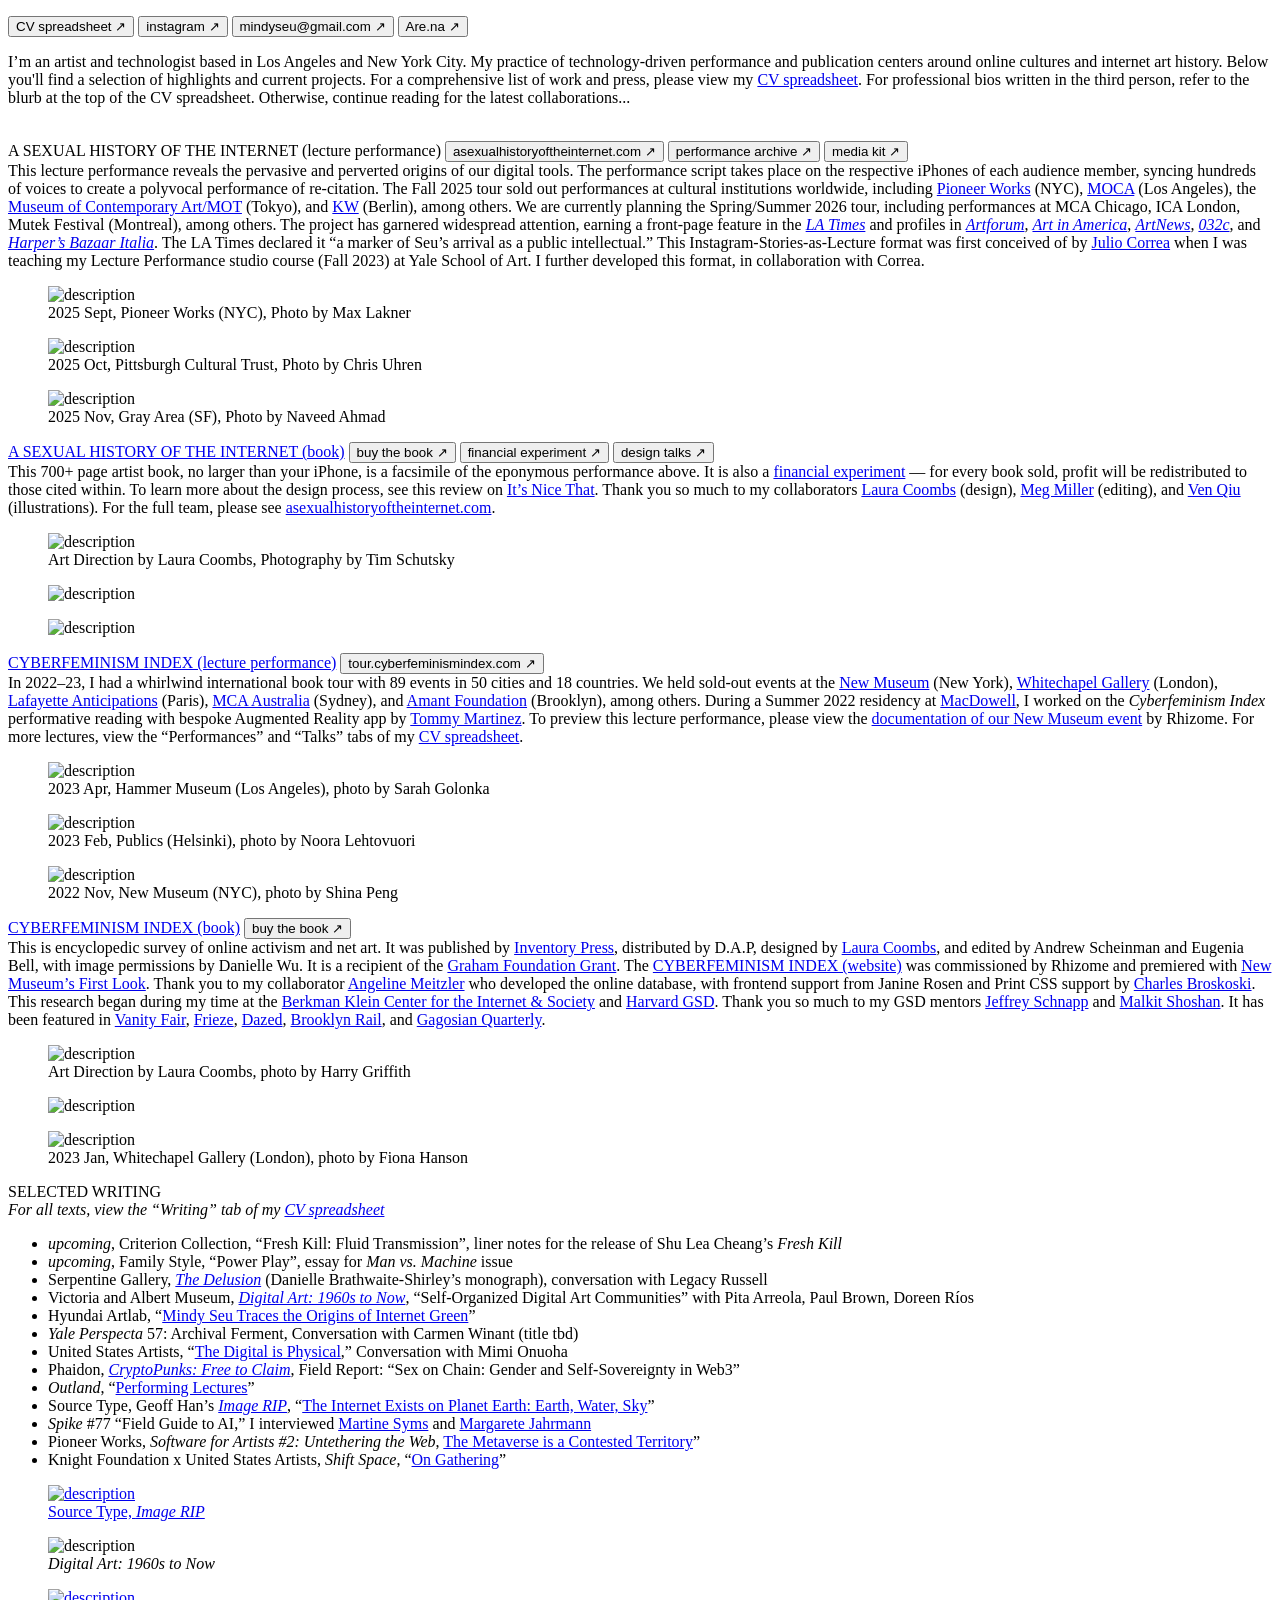
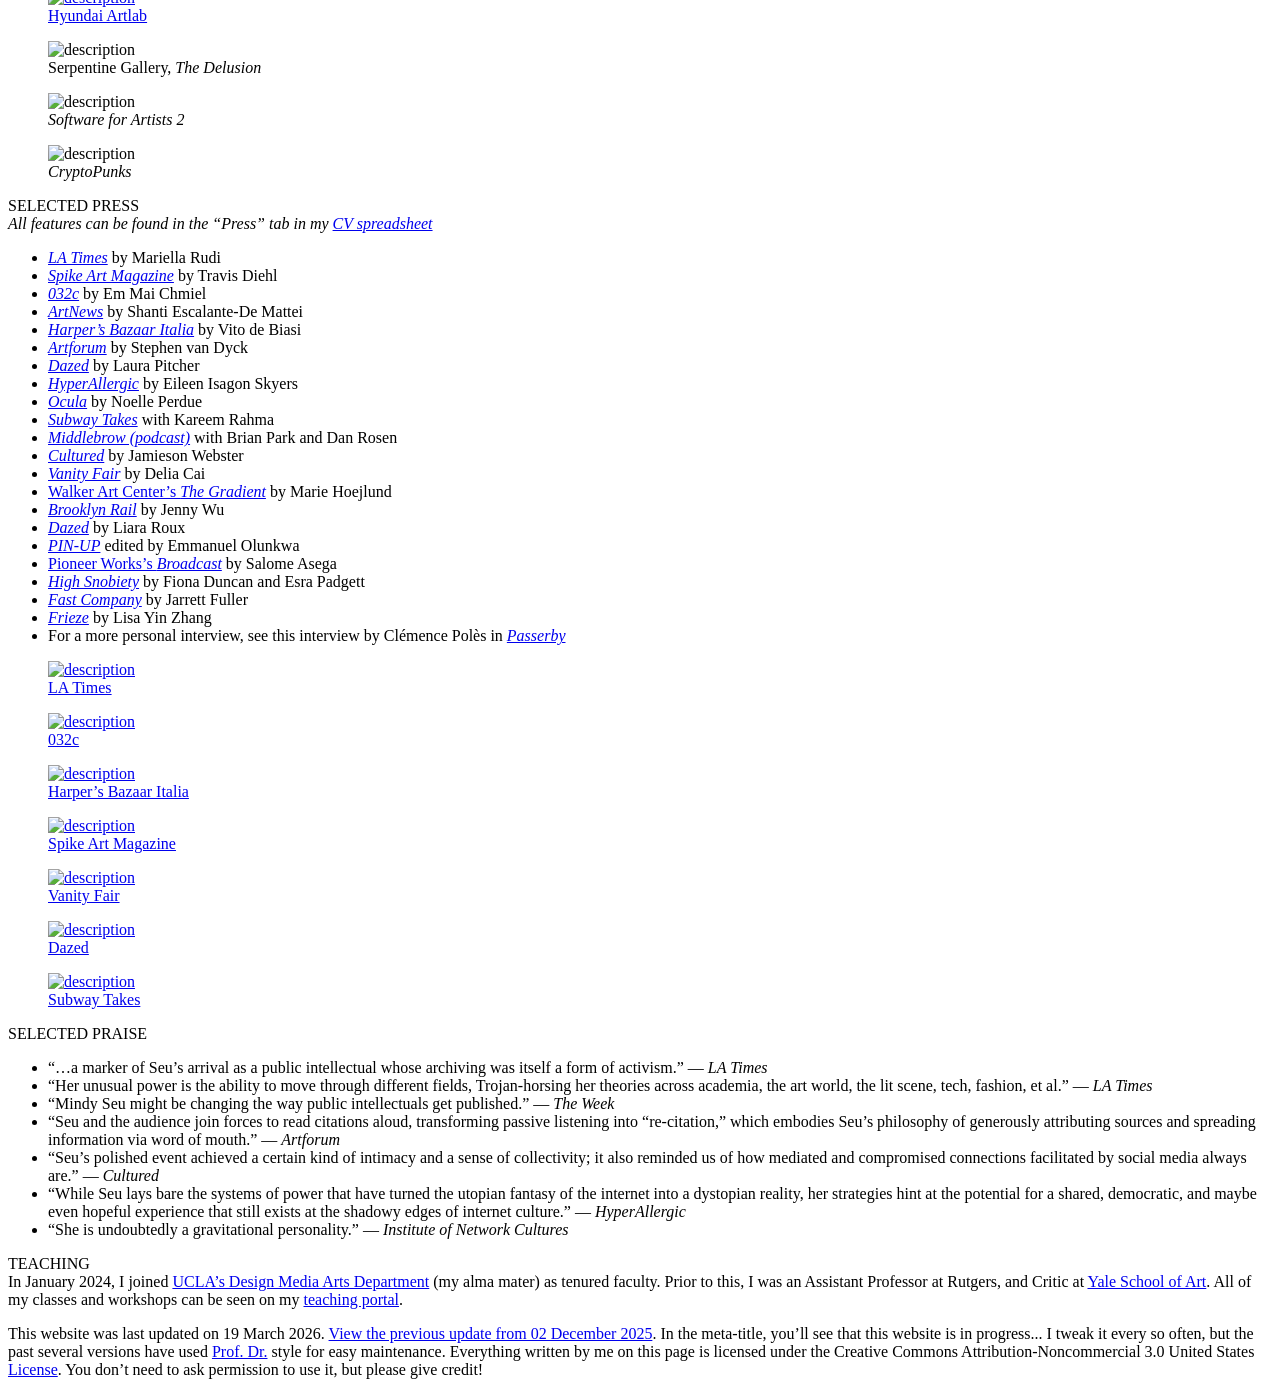
==== index.html @ bafd1d47 "properly named html" ====
<!DOCTYPE html>
<html >
<head>
	<meta charset="UTF-8"> 
	<link rel="stylesheet" href="assets/css/main.css">
	<link rel="icon" type="image/png" href="assets/img/favicon.png">
	<meta name="ROBOTS" content="INDEX,FOLLOW">
	<meta name="description" content="Mindy Seu is a designer, educator, and researcher based in New York City and Los Angeles.">
	<meta name="keywords" content="Graphic Design, Berkman Klein Center, BKC, Harvard GSD, UCLA, DMA, Design Media Arts, cyberfeminism, 2x4, sweethearts, Avant Garde, mind_,  Internet Archive">
	<meta property="og:url" content="http://mindyseu.com">
	<meta property="og:title" content="Mindy Seu">
	<meta property="og:description" content="Mindy Seu is a designer, educator, and researcher based in New York City and Los Angeles.">
	<meta name="viewport" content="width=device-width, initial-scale=1">
	<script src="assets/js/jquery-3.4.1.min.js"></script>
	<script src="assets/js/main.js"></script>

	<link rel="apple-touch-icon" sizes="180x180" href="/assets/img/favicon/apple-touch-icon.png">
	<link rel="icon" type="image/png" sizes="32x32" href="/assets/img/favicon/favicon-32x32.png">
	<link rel="icon" type="image/png" sizes="16x16" href="/assets/img/favicon/favicon-16x16.png">
	<link rel="manifest" href="/assets/img/favicon/site.webmanifest">
	<link rel="mask-icon" href="/assets/img/favicon/safari-pinned-tab.svg" color="#5bbad5">
	<meta name="msapplication-TileColor" content="#da532c">
	<meta name="theme-color" content="#ffffff">

	<style type="text/css">
    @import url("https://fast.fonts.net/lt/1.css?apiType=css&c=cf89cc27-e8e4-49eb-b993-24ab57236ed5&fontids=5310067");
    @font-face{
        font-family:"Arial W05 Narrow5310067";
        src:url("assets/Fonts/5310067/a59c86da-34b7-4530-94e1-4ecbc5a29fb1.woff2") format("woff2"),url("assets/Fonts/5310067/f27a5cd7-0400-46f7-9a18-c1ebddd268e4.woff") format("woff");
    }
</style>
	
</head>

<body>

	<!-- INTRO  --------------------------------------------------------------->
	<p>
		<button onclick="window.open('https://docs.google.com/spreadsheets/d/1AzFlNWeY9CgeSBaMwSTUzXaR2hJ9BKH--13CoBZaXlk/edit?usp=sharing', '_blank')">CV spreadsheet ↗</button>
		<button onclick="window.open('https://www.instagram.com/mindyseu/', '_blank')">instagram ↗</button>
		<button onclick="window.open('mailto:mindyseu@gmail.com', '_blank')">mindyseu@gmail.com ↗</button>
		<button onclick="window.open('https://www.are.na/mindy-seu', '_blank')">Are.na ↗</button>
	</p>
	<p>
		I’m an artist and technologist based in Los Angeles and New York City. My practice of technology-driven performance and publication centers around online cultures and internet art history. Below you'll find a selection of highlights and current projects. For a comprehensive list of work and press, please view my <a class="highlight" href="https://docs.google.com/spreadsheets/d/1AzFlNWeY9CgeSBaMwSTUzXaR2hJ9BKH--13CoBZaXlk/edit?usp=sharing" target="blank">CV spreadsheet</a>. For professional bios written in the third person, refer to the blurb at the top of the CV spreadsheet. Otherwise, continue reading for the latest collaborations...
		<br>
		<br>
	</p>
		

	<!-- ASHOTI Performance  --------------------------------------------------------------->		
	<p>
		<a class="extra">A SEXUAL HISTORY OF THE INTERNET (lecture performance)</a> 
		<button onclick="window.open('https://asexualhistoryoftheinternet.com/', '_blank')">asexualhistoryoftheinternet.com ↗</button>
		<button onclick="window.open('https://asexualhistoryoftheinternet.com/archive.html', '_blank')">performance archive ↗</button>
		<button onclick="window.open('https://drive.google.com/drive/folders/1xeAR44YPbLoWL-K_KaoPmEBwXhL5QZ4q?usp=drive_link', '_blank')">media kit ↗</button>
		
		<br>
		This lecture performance reveals the pervasive and perverted origins of our digital tools. The performance script takes place on the respective iPhones of each audience member, syncing hundreds of voices to create a polyvocal performance of re-citation.

		The Fall 2025 tour sold out performances at cultural institutions worldwide, including <a href="https://pioneerworks.org/programs/mindy-seu-a-sexual-history-of-the-internet" target="_blank">Pioneer Works</a> (NYC), <a href="https://www.moca.org/program/mindy-seu-a-sexual-history-of-the-internet" target="_blank">MOCA</a> (Los Angeles), the <a href="https://tokyoartbookfair.com/events/10333/" target="_blank">Museum of Contemporary Art/MOT</a> (Tokyo), and <a href="https://www.kw-berlin.de/en/mindy-seu/" target="_blank">KW</a> (Berlin), among others. We are currently planning the Spring/Summer 2026 tour, including performances at MCA Chicago, ICA London, Mutek Festival (Montreal), among others. 
		
		The project has garnered widespread attention, earning a front-page feature in the 
		<a class="" href="https://www.latimes.com/entertainment-arts/books/story/2025-11-20/mindy-seu-sexual-history-of-the-internet" target="blank"><em>LA Times</em></a> and profiles in 
		<a class="" href="https://www.artforum.com/columns/mindy-seu-moca-los-angeles-2025-on-site-stephen-van-dyck-1234738443/" target="blank"><em>Artforum</em></a>, 
		<a class="" href="https://www.artnews.com/list/art-in-america/columns/digital-folk-art-2025-aidan-walker-john-por-1234764932/dean-kissick-the-vulgar-image/" target="blank"><em>Art in America</em></a>, 
		<a class="" href="https://www.artnews.com/art-news/artists/mindy-seu-lecture-a-sexual-history-of-the-internet-1234760936/" target="blank"><em>ArtNews</em></a>, 
		<a class="" href="hthttps://magazine.032c.com/magazine/techno-development-and-desire-mindy-seu-sexual-history-of-the-internet" target="blank"><em>032c</em></a>, and 
		<a class="" href="https://drive.google.com/drive/folders/1F7GTDfSwZOBGQjNZv2ZiTBySkkaxR1Rq?usp=sharing" target="blank"><em>Harper’s Bazaar Italia</em></a>. 
		The LA Times declared it “a marker of Seu’s arrival as a public intellectual.”
		
		This Instagram-Stories-as-Lecture format was first conceived of by <a href="https://www.instagram.com/juliocorreaestrada/" target="_blank">Julio Correa</a> when I was teaching my Lecture Performance studio course (Fall 2023) at Yale School of Art. I further developed this format, in collaboration with Correa. 
	</p>
	<div class="image-row">
		<figure class="image-module">
			<img src="assets/img/20250920_PioneerWorks_MaxLakner-1.jpg" alt="description">
			<figcaption>2025 Sept, Pioneer Works (NYC), Photo by Max Lakner</figcaption>
		</figure>
		<figure class="image-module">
			<img src="assets/img/20251009_WoodStreetGalleries_ChrisUhren-3.jpg" alt="description">
			<figcaption>2025 Oct, Pittsburgh Cultural Trust, Photo by Chris Uhren</figcaption>
		</figure>
		<!-- <figure class="image-module">
			<img src="assets/img/20251106_Kunstverein_MaximilianGlas-2.jpg" alt="description">
			<figcaption>2025 Nov, Kunstverein (Hamburg), Photo by Maximilian Glas</figcaption>
		</figure> -->
		<figure class="image-module">
			<img src="assets/img/20251121_GrayArea_photobyNaveedAhmad-2.jpg" alt="description">
			<figcaption>2025 Nov, Gray Area (SF), Photo by Naveed Ahmad</figcaption>
		</figure>
 	</div>

	<!-- ASHOTI Book  --------------------------------------------------------------->	
	<p>
		<a class="extra" href="https://darkforest.metalabel.com/asexualhistoryoftheinternet" target="_blank">A SEXUAL HISTORY OF THE INTERNET (book)</a> 
		<button onclick="window.open('https://darkforest.metalabel.com/asexualhistoryoftheinternet?variantId=1', '_blank')">buy the book ↗</button>
		<button onclick="window.open('https://www.metalabel.com/editorial/experiment', '_blank')">financial experiment ↗</button>
		<button onclick="window.open('https://asexualhistoryoftheinternet.com/design.html', '_blank')">design talks ↗</button>
		
		<br>
		This 700+ page artist book, no larger than your iPhone, is a facsimile of the eponymous performance above. It is also a <a href="https://www.metalabel.com/editorial/experiment" target="_blank">financial experiment</a> — for every book sold, profit will be redistributed to those cited within. To learn more about the design process, see this review on <a href="https://www.itsnicethat.com/articles/mindy-seu-laura-coombs-a-sexual-history-of-the-internet-publication-graphic-design-210126" target="_blank">It’s Nice That</a>. 

		Thank you so much to my collaborators 
		<a href="https://www.lauracoombs.com/" target="_blank">Laura Coombs</a> (design), 
		<a href="https://megmiller.world//" target="_blank">Meg Miller</a> (editing), and
		<a href="https://venqiu.net/" target="_blank">Ven Qiu</a> (illustrations). 
		For the full team, please see <a href="https://asexualhistoryoftheinternet.com/" target="_blank">asexualhistoryoftheinternet.com</a>. 
	</p>
	<div class="image-row">
		<figure class="image-module">
			<img src="assets/img/ASHOTI-book-LauraCoombs-TimSchutsky-1.jpg" alt="description">
			<figcaption>Art Direction by Laura Coombs, Photography by Tim Schutsky</figcaption>
		</figure>
		<figure class="image-module">
			<img src="assets/img/ASHOTI-book-LauraCoombs-TimSchutsky-2.jpg" alt="description">
			<figcaption></figcaption>
		</figure>
		<figure class="image-module">
			<img src="assets/img/ASHOTI-book-LauraCoombs-TimSchutsky-3.jpg" alt="description">
			<figcaption></figcaption>
		</figure>
 	</div>

	<!-- CFI Performance  --------------------------------------------------------------->	
	<p>
		<a class="extra" href="https://tour.cyberfeminismindex.com/" target="blank">CYBERFEMINISM INDEX (lecture performance)</a>
		<button onclick="window.open('https://tour.cyberfeminismindex.com/', '_blank')">tour.cyberfeminismindex.com ↗</button>

		<br>In 2022–23, I had a whirlwind international book tour with 89 events in 50 cities and 18 countries. We held sold-out events at the <a href="https://www.newmuseum.org/calendar/view/1829/book-launch-cyberfeminism-index" target="_blank">New Museum</a> (New York), <a href="https://www.whitechapelgallery.org/events/cyberfeminism-index/" target="_blank">Whitechapel Gallery</a> (London), <a href="https://www.lafayetteanticipations.com/en/manifestation/mindy-seu-cyberfeminism-index" target="_blank">Lafayette Anticipations</a> (Paris), <a href="https://4a.com.au/events/the-digital-dissent-of-cyberfeminism" target="_blank">MCA Australia</a> (Sydney), and <a href="https://www.amant.org/programs/103-cyberfeminism-index-blow-baby-blow" target="_blank">Amant Foundation</a> (Brooklyn), among others. During a Summer 2022 residency at <a href="https://www.macdowell.org/news/arrival-of-64-artists-at-macdowell-marks-last-of-covid-related-reschedules" target="blank">MacDowell</a>, I worked on the <em>Cyberfeminism Index</em> performative reading with bespoke Augmented Reality app by <a href="https://www.thomasjohnmartinez.com/" target="_blank">Tommy Martinez</a>. To preview this lecture performance, please view the <a href="https://rhizome.org/editorial/2022/nov/30/the-power-of-spreadsheets-watch-the-cyberfeminism-index-book-launch/">documentation of our New Museum event</a> by Rhizome. For more lectures, view the “Performances” and “Talks” tabs of my <a href="https://docs.google.com/spreadsheets/d/1AzFlNWeY9CgeSBaMwSTUzXaR2hJ9BKH--13CoBZaXlk/edit?usp=sharing" target="blank">CV spreadsheet</a>. 
	</p>
	<div class="image-row">
		<figure class="image-module">
			<img src="assets/img/230406_Hammer_bySarahGolonka-2.jpg" alt="description">
			<figcaption>2023 Apr, Hammer Museum (Los Angeles), photo by Sarah Golonka</figcaption>
		</figure>
		<figure class="image-module">
			<img src="assets/img/230215_Publics_byNooraLehtovuori-2.jpg" alt="description">
			<figcaption>2023 Feb, Publics (Helsinki), photo by Noora Lehtovuori</figcaption>
		</figure>
		<figure class="image-module">
			<img src="assets/img/221114-NewMu-photobyShinaPeng-1.jpg" alt="description">
			<figcaption>2022 Nov, New Museum (NYC), photo by Shina Peng</figcaption>
		</figure>
		<!-- <figure class="image-module">
			<img src="assets/img/230824-NeverPermanent-photobySemiPermanent-2.jpg" alt="description">
			<figcaption>2023 Aug, Never Permament (Sydney)</figcaption>
		</figure> -->
 	</div>

	<!-- CFI Book  --------------------------------------------------------------->	
	<p>
		<a class="extra" href="http://www.inventorypress.com/product/cyberfeminism-index" target="blank">CYBERFEMINISM INDEX (book)</a> 
		<button onclick="window.open('https://www.inventorypress.com/product/cyberfeminism-index', '_blank')">buy the book ↗</button>
		
		<br>
		This is encyclopedic survey of online activism and net art. It was published by <a class="" href="http://www.inventorypress.com/product/cyberfeminism-index" target="blank">Inventory Press</a>, distributed by D.A.P, designed by <a class="person" href="http://www.lauracoombs.com/" target="blank">Laura Coombs</a>, and edited by Andrew Scheinman and Eugenia Bell, with image permissions by Danielle Wu. It is a recipient of the <a href="http://www.grahamfoundation.org/grantees/6259-cyberfeminism-catalog" target="_blank">Graham Foundation Grant</a>.
		
		The <a class="" href="https://cyberfeminismindex.com" target="blank">CYBERFEMINISM INDEX (website)</a> was commissioned by Rhizome and premiered with <a class="highlight" href="https://www.newmuseum.org/exhibitions/view/first-look-cyberfeminism-index" target="blank">New Museum’s First Look</a>. 
		
		Thank you to my collaborator <a class="person" href="https://angeline-meitzler.com/" target="blank">Angeline Meitzler</a> who developed the online database, with frontend support from Janine Rosen and Print CSS support by <a href="https://www.charlesbroskoski.com/" target="_blank">Charles Broskoski</a>.
		
		This research began during my time at the <a href="https://cyber.harvard.edu/people/mindy-seu" target="blank">Berkman Klein Center for the Internet & Society</a> and <a href="https://www.gsd.harvard.edu/project/cyberfeminism-catalog-1990-2020/" target="blank">Harvard GSD</a>. Thank you so much to my GSD mentors <a href="https://www.gsd.harvard.edu/person/jeffrey-schnapp/" target="_blank">Jeffrey Schnapp</a> and <a href="https://www.gsd.harvard.edu/person/malkit-shoshan/" target="_blank">Malkit Shoshan</a>. 

		It has been featured in 
		<a href="https://www.vanityfair.com/style/mindy-seu-cyberfeminism-index" target="_blank">Vanity Fair</a>, 
		<a href="https://www.frieze.com/article/frieze-editors-picks-hello-dankness" target="_blank">Frieze</a>, 
		<a href="https://www.dazeddigital.com/life-culture/article/58024/1/the-cyberfeminism-index-mindy-seu-liara-roux" target="_blank">Dazed</a>, 
		<a href="https://brooklynrail.org/2023/04/art_books/Mindy-Seus-Cyberfeminism-Index?fbclid=PAAaZZ4kM7ErEWkvMm5wj6Lxo8M7787bNGFfzzcv_YG4GixI7eVc-NumaeEHQ" target="_blank">Brooklyn Rail</a>, and 
		<a href="https://gagosian.com/quarterly/issues/spring-2023/" target="_blank">Gagosian Quarterly</a>.
	</p>
	<div class="image-row">
		<figure class="image-module">
			<img src="assets/img/CFI-1-Coombs-Griffin.jpg" alt="description">
			<figcaption>Art Direction by Laura Coombs, photo by Harry Griffith</figcaption>
		</figure>
		<figure class="image-module">
			<img src="assets/img/CFI-2-Coombs-Griffin.jpg" alt="description">
			<figcaption></figcaption>
		</figure>
		<figure class="image-module">
			<img src="assets/img/230126_Whitechapel_photobyFionaHanson-4.jpg" alt="description">
			<figcaption>2023 Jan, Whitechapel Gallery (London), photo by Fiona Hanson</figcaption>
		</figure>
 	</div>

	<!-- WRITING  --------------------------------------------------------------->	
	<p>
		<a class="extra">SELECTED WRITING</a>
		<br><i>For all texts, view the “Writing” tab of my <a href="https://docs.google.com/spreadsheets/d/1AzFlNWeY9CgeSBaMwSTUzXaR2hJ9BKH--13CoBZaXlk/edit?usp=sharing" target="_blank">CV spreadsheet</a></i>
		<ul>
			<li><em>upcoming</em>, Criterion Collection, “Fresh Kill: Fluid Transmission”, liner notes for the release of Shu Lea Cheang’s <em>Fresh Kill</em></li>
			<li><em>upcoming</em>, Family Style, “Power Play”, essay for <em>Man vs. Machine</em> issue</li>
			<li>Serpentine Gallery, <i><a class="highlight" target="_blank" href="https://shop.serpentinegalleries.org/products/danielle-brathwaite-shirley-catalogue">The Delusion</a></i> (Danielle Brathwaite-Shirley’s monograph), conversation with Legacy Russell</li>
			<li>Victoria and Albert Museum, <i><a target="_blank" href="https://www.vam.ac.uk/shop/books/design-books/digital-art-1960s-to-now-169111.html">Digital Art: 1960s to Now</a></i>, “Self-Organized Digital Art Communities” with Pita Arreola, Paul Brown, Doreen Ríos</li>
			<li>Hyundai Artlab, “<a class="highlight" href="https://artlab.hyundai.com/editorial/mindy-seu-traces-the-origins-of-internet-green" target="_blank">Mindy Seu Traces the Origins of Internet Green</a>”</li>
			<li><i>Yale Perspecta</i> 57: Archival Ferment, Conversation with Carmen Winant (title tbd)</li>
			<li>United States Artists, “<a href="https://newsuns.net/mimi-onuoha-and-mindy-seu-the-digital-is-physical/" target="_blank">The Digital is Physical</a>,” Conversation with Mimi Onuoha</li>
			<li>Phaidon, <i><a class="" href="https://www.phaidon.com/en-eu/products/cryptopunks-free-to-claim" target="_blank">CryptoPunks: Free to Claim</a></i>, Field Report: “Sex on Chain: Gender and Self-Sovereignty in Web3”</li>
			<li><em>Outland</em>, “<a class="" href="https://outland.art/performing-lectures/" target="_blank">Performing Lectures</a>”</li>
			<li>Source Type, Geoff Han’s <a href="https://www.sourcetype.com/store/11189/image-rip-after-printing-work-planet-earth" target="_blank"><em>Image RIP</em></a>, “<a class="highlight" href="https://www.sourcetype.com/editorial/24436/" target="_blank">The Internet Exists on Planet Earth: Earth, Water, Sky</a>”</li>
			<li><i>Spike</i> #77 “Field Guide to AI,” I interviewed <a href="https://www.martinesy.ms/" target="_blank">Martine Syms</a> and <a href="https://www.margaretejahrmann.net/" target="_blank">Margarete Jahrmann</a></li>
			<li>Pioneer Works, <em>Software for Artists #2: Untethering the Web</em>, <a class="" href="https://pioneerworks.org/store/software-for-artists-book-untethering-the-web" target="_blank">The Metaverse is a Contested Territory</a>”</li>
			<li>Knight Foundation x United States Artists, <i>Shift Space</i>, “<a href="https://issue1.shiftspace.pub/on-gathering-mindy-seu" target="_blank">On Gathering</a>”</li>
		</ul>
	</p>
	<div class="image-row">
		<figure class="image-module">
			<a href="https://www.sourcetype.com/editorial/24436/the-internet-exists-on-planet-earth" target="_blank">
				<img src="assets/img/writing-SourceType.jpg" alt="description">
				<figcaption>Source Type, <i>Image RIP</i></figcaption>
			</a>
		</figure>
		<figure class="image-module">
			<img src="assets/img/writing-digital-art.png" alt="description">
			<figcaption><i>Digital Art: 1960s to Now</i></figcaption>
		</figure>
		<figure class="image-module">
			<a href="https://artlab.hyundai.com/editorial/mindy-seu-traces-the-origins-of-internet-green" target="_blank">
				<img src="assets/img/writing-hyundaiartlab.jpg" alt="description">
				<figcaption>Hyundai Artlab</figcaption>
			</a>
		</figure>
		<figure class="image-module">
			<img src="assets/img/writing-serpentine.jpg" alt="description">
			<figcaption>Serpentine Gallery, <i>The Delusion</i></figcaption>
		</figure>
		<figure class="image-module">
			<img src="assets/img/writing-S4AB2.jpg" alt="description">
			<figcaption><i>Software for Artists 2</i></figcaption>
		</figure>
		<figure class="image-module">
			<img src="assets/img/writing-CryptoPunks-Free-to-Claim.jpg" alt="description">
			<figcaption><i>CryptoPunks</i></figcaption>
		</figure>
 	</div>
	
	<!-- PRESS  --------------------------------------------------------------->		
	<p>
		<a class="extra">SELECTED PRESS</a> 
		<br><i>All features can be found in the “Press” tab in my <a href="https://docs.google.com/spreadsheets/d/1AzFlNWeY9CgeSBaMwSTUzXaR2hJ9BKH--13CoBZaXlk/edit?usp=sharing" target="blank">CV spreadsheet</a></i>
		<ul>
			<li><a class="highlight" href="https://www.latimes.com/entertainment-arts/books/story/2025-11-20/mindy-seu-sexual-history-of-the-internet" target="blank"><em>LA Times</em></a> by Mariella Rudi</li>
			<li><a class="" href="https://www.spikeartmagazine.com/articles/libra-season-iphone-modernism" target="blank"><em>Spike Art Magazine</em></a> by Travis Diehl </li>
			<li><a class="highlight" href="https://magazine.032c.com/magazine/techno-development-and-desire-mindy-seu-sexual-history-of-the-internet" target="blank"><em>032c</em></a> by Em Mai Chmiel</li>
			<li><a class="" href="https://www.artnews.com/art-news/artists/mindy-seu-lecture-a-sexual-history-of-the-internet-1234760936/" target="blank"><em>ArtNews</em></a> by Shanti Escalante-De Mattei</li>
			<li><a class="highlight" href="https://drive.google.com/drive/folders/1F7GTDfSwZOBGQjNZv2ZiTBySkkaxR1Rq?usp=sharing" target="blank"><em>Harper’s Bazaar Italia</em></a> by Vito de Biasi</li>
			<li><a class="" href="https://www.artforum.com/columns/mindy-seu-moca-los-angeles-2025-on-site-stephen-van-dyck-1234738443/" target="blank"><em>Artforum</em></a> by Stephen van Dyck</li>
			<li><a class="" href="https://www.dazeddigital.com/life-culture/article/69029/1/the-sexual-history-of-the-internet-mindy-seu" target="blank"><em>Dazed</em></a> by Laura Pitcher</li>
			<li><a class="" href="https://hyperallergic.com/the-internet-according-to-sex-workers-and-cyberfeminists/" target="blank"><em>HyperAllergic</em></a> by Eileen Isagon Skyers</li>
			<li><a class="" href="https://ocula.com/magazine/opinion/art-can-break-ai-stranglehold-on-sex/" target="blank"><em>Ocula</em></a> by Noelle Perdue</li>
			<li><a class="highlight" href="https://www.instagram.com/p/DP6gBPRDqdx/" target="blank"><em>Subway Takes</em></a> with Kareem Rahma</li>
			<li><a class="" href="https://podcasts.apple.com/us/podcast/talk-internet-to-me-w-mindy-seu/id1763100228?i=1000734013340" target="blank"><em>Middlebrow (podcast)</em></a> with Brian Park and Dan Rosen</li>
			<li><a class="" href="https://www.culturedmag.com/article/2025/10/15/culture-jamieson-webster-psychoanalysis-ai-sex/" target="blank"><em>Cultured</em></a> by Jamieson Webster </li>
			<li><a class="highlight" href="https://www.vanityfair.com/style/mindy-seu-cyberfeminism-index" target="blank"><em>Vanity Fair</em></a> by Delia Cai</li>
			<li><a href="https://walkerart.org/magazine/sharing-as-survival-mindy-seu-cyberfeminism-index/" target="blank">Walker Art Center’s <em>The Gradient</em></a> by Marie Hoejlund</li>
			<li><em><a href="https://brooklynrail.org/2023/04/art_books/Mindy-Seus-Cyberfeminism-Index?fbclid=PAAaZZ4kM7ErEWkvMm5wj6Lxo8M7787bNGFfzzcv_YG4GixI7eVc-NumaeEHQ" target="_blank">Brooklyn Rail</a></em> by Jenny Wu</li>
			<li><em><a href="https://www.dazeddigital.com/life-culture/article/58024/1/the-cyberfeminism-index-mindy-seu-liara-roux" target="_blank">Dazed</a></em> by Liara Roux</li>
			<li><em><a href="https://www.pinupmagazine.org/articles/mindy-seu" target="_blank">PIN-UP</a></em> edited by Emmanuel Olunkwa</li>
			<li><a href="https://pioneerworks.org/broadcast/mindy-seu-cyberfeminist-index" target="_blank">Pioneer Works’s <em>Broadcast</em></a> by Salome Asega</li>
			<li><em><a href="https://www.highsnobiety.com/p/everything-you-always-wanted-to-know-about-consent/" target="_blank">High Snobiety</a></em> by Fiona Duncan and Esra Padgett</li>
			<li><em><a href="https://www.fastcompany.com/90912036/6-essential-design-books-for-summer" target="_blank">Fast Company</a></em> by Jarrett Fuller</li>
			<li><em><a href="https://www.frieze.com/article/frieze-editors-picks-hello-dankness" target="_blank">Frieze</a></em> by Lisa Yin Zhang</li>
			<li>For a more personal interview, see this interview by Clémence Polès in <a href="https://passerbymagazine.com/profiles/mindy-seu" target="_blank"><em>Passerby</em></a></li>
		</ul>
	</p>
	<div class="image-row">
		<figure class="image-module">
			<a href="https://www.latimes.com/entertainment-arts/books/story/2025-11-20/mindy-seu-sexual-history-of-the-internet" target="_blank">
				<img src="assets/img/press-latimes.jpg" alt="description">
				<figcaption>LA Times</figcaption>
			</a>
		</figure>
		<figure class="image-module">
			<a href="https://magazine.032c.com/magazine/techno-development-and-desire-mindy-seu-sexual-history-of-the-internet" target="_blank">
				<img src="assets/img/press-032c.jpg" alt="description">
				<figcaption>032c</figcaption>
			</a>
		</figure>
		<figure class="image-module">
			<a href="https://drive.google.com/drive/folders/1F7GTDfSwZOBGQjNZv2ZiTBySkkaxR1Rq?usp=sharing" target="_blank">
				<img src="assets/img/press-harpersbazaaritalia.jpg" alt="description">
				<figcaption>Harper’s Bazaar Italia</figcaption>
			</a>	
		</figure>
		<figure class="image-module">
			<a href="https://www.spikeartmagazine.com/articles/libra-season-iphone-modernism" target="_blank">
				<img src="assets/img/press-spike.jpg" alt="description">
				<figcaption>Spike Art Magazine</figcaption>
			</a>
		</figure>
		<figure class="image-module">
			<a href="https://www.vanityfair.com/style/mindy-seu-cyberfeminism-index" target="_blank">
				<img src="assets/img/press-vanityfair.jpg" alt="description">
				<figcaption>Vanity Fair</figcaption>
			</a>
		</figure>
		<figure class="image-module">
			<a href="https://www.dazeddigital.com/life-culture/article/69029/1/the-sexual-history-of-the-internet-mindy-seu" target="_blank">
				<img src="assets/img/press-dazed.jpg" alt="description">
				<figcaption>Dazed</figcaption>
			</a>
		</figure>
		<figure class="image-module">
			<a href="https://www.instagram.com/p/DP6gBPRDqdx/" target="_blank">
				<img src="assets/img/press-subwaytakes.jpg" alt="description">
				<figcaption>Subway Takes</figcaption>
			</a>
		</figure>
 	</div>

	<!-- PRAISE  --------------------------------------------------------------->		
	<p>
		<a class="extra">SELECTED PRAISE</a> 
		<ul> 
			<li>“…a marker of Seu’s arrival as a public intellectual whose archiving was itself a form of activism.” — <i>LA Times</i></li>
			<li>“Her unusual power is the ability to move through different fields, Trojan-horsing her theories across academia, the art world, the lit scene, tech, fashion, et al.” — <i>LA Times</i></li>
			<li>“Mindy Seu might be changing the way public intellectuals get published.” — <i>The Week</i></li>
			<li>“Seu and the audience join forces to read citations aloud, transforming passive listening into “re-citation,” which embodies Seu’s philosophy of generously attributing sources and spreading information via word of mouth.” — <i>Artforum</i></li>
			<li>“Seu’s polished event achieved a certain kind of intimacy and a sense of collectivity; it also reminded us of how mediated and compromised connections facilitated by social media always are.” — <i>Cultured</i></li>
			<li>“While Seu lays bare the systems of power that have turned the utopian fantasy of the internet into a dystopian reality, her strategies hint at the potential for a shared, democratic, and maybe even hopeful experience that still exists at the shadowy edges of internet culture.” — <i>HyperAllergic</i></li>
			<li>“She is undoubtedly a gravitational personality.” — <i>Institute of Network Cultures</i></li>
		</ul>
	</p>

	<!-- TEACHING  --------------------------------------------------------------->		
	<p>
		<a class="extra">TEACHING</a><br>
		In January 2024, I joined <a href="https://arts.ucla.edu/single/mindy-seu-appointed-to-the-faculty-of-the-department-of-design-media-arts/" target="blank">UCLA’s Design Media Arts Department</a> (my alma mater) as tenured faculty. 
		
		Prior to this, I was an Assistant Professor at Rutgers, and Critic at <a href="https://www.art.yale.edu/mindy-seu" target="blank">Yale School of Art</a>. 
		
		<!-- My latest UCLA MFA seminar “Performing Lectures” introduces the history and theory of the lecture performance. Huge thanks to <a href="https://gordonhall.net/" target="_blank">Gordan Hall</a> and <a href="http://www.mashinkafirunts.com/" target="_blank">Mashinka Firunts Hakopian</a> for their references. -->
		
		All of my classes and workshops can be seen on my <a class="highlight" href="https://designforthe.net/" target="blank">teaching portal</a>. 
	</p>

	<!-- FOOTER  --------------------------------------------------------------->		
	<p class="foot">
		This website was last updated on 19 March 2026. <a href="archive/index-20251202.html">View the previous update from 02 December 2025</a>. In the meta-title, you’ll see that this website is in progress... I tweak it every so often, but the past several versions have used <a href="http://contemporary-home-computing.org/prof-dr-style/" target ="blank">Prof. Dr.</a> style for easy maintenance. Everything written by me on this page is licensed under the Creative Commons Attribution-Noncommercial 3.0 United States <a rel="license" href="http://creativecommons.org/licenses/by-nc/3.0/">License</a>. You don’t need to ask permission to use it, but please give credit!
	</p>

	<script language="JavaScript" type="text/javascript">
		(function titleScroller(text) {
			document.title = text;
			setTimeout(function () {
				titleScroller(text.substr(1) + text.substr(0, 1));
			}, 500);
		}("Mindy Seu — Site is always in progress — "));
	</script>

</body>
</html>
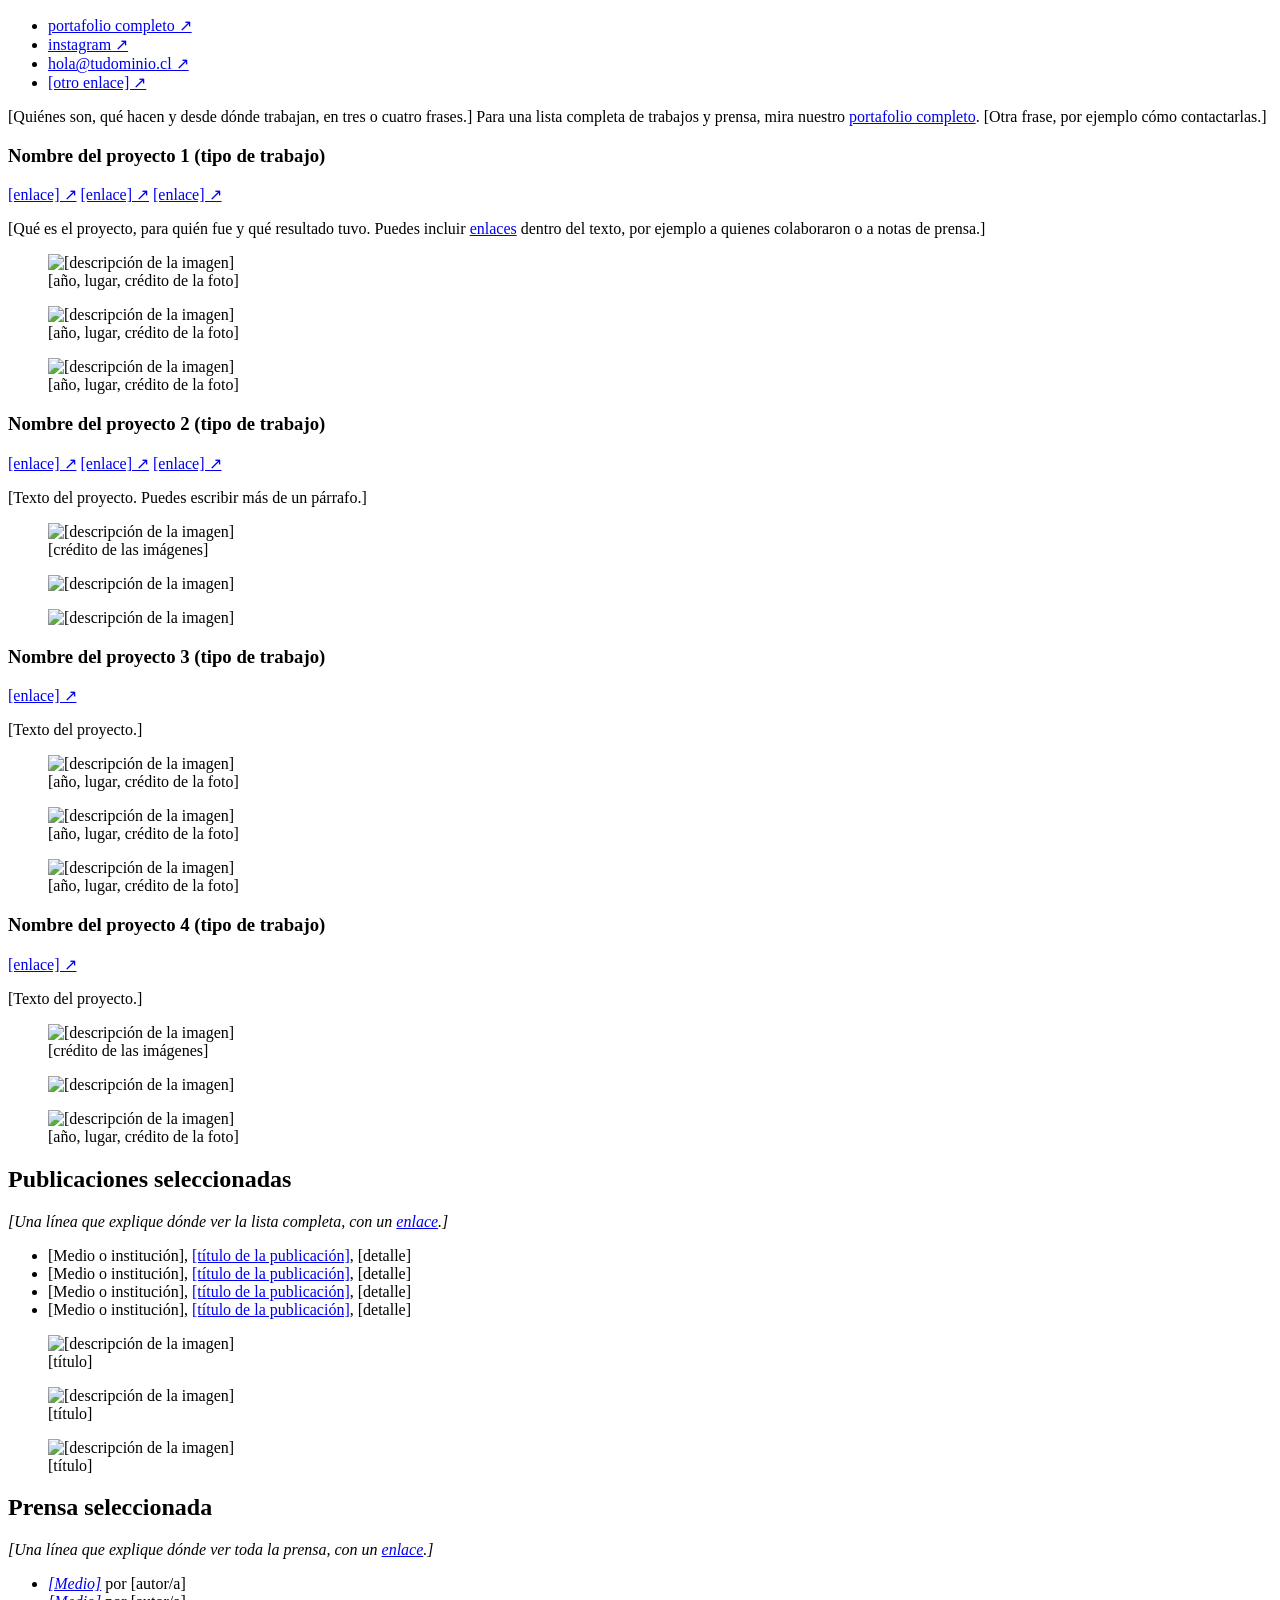
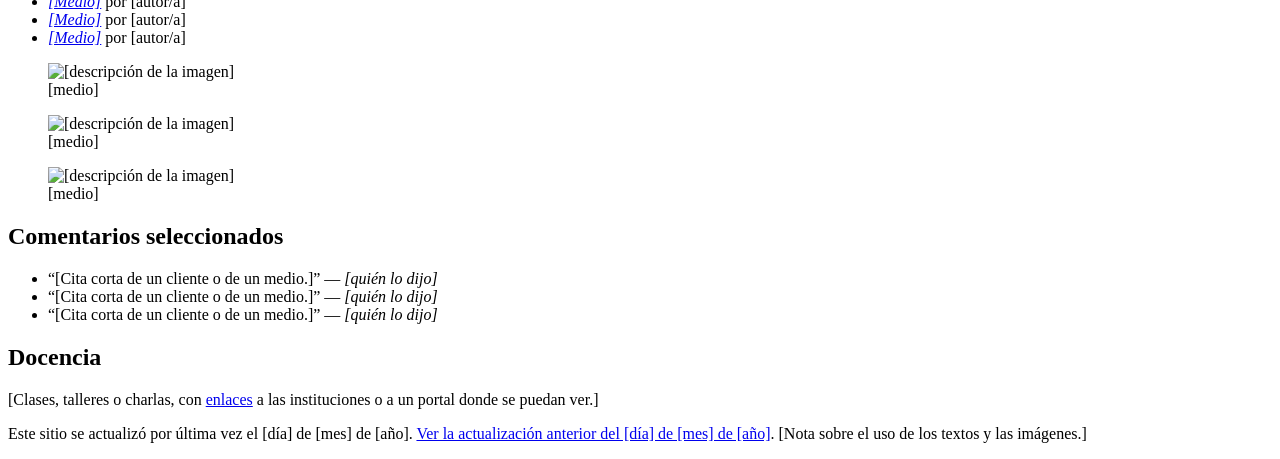
==== commit f4afb2c3: "mindy liu copycat" ====
--- a/index.html
+++ b/index.html
@@ -1,352 +1,177 @@
 <!DOCTYPE html>
-<html >
+<html lang="es">
 <head>
-	<meta charset="UTF-8"> 
-	<link rel="stylesheet" href="assets/css/main.css">
-	<link rel="icon" type="image/png" href="assets/img/favicon.png">
-	<meta name="ROBOTS" content="INDEX,FOLLOW">
-	<meta name="description" content="Mindy Seu is a designer, educator, and researcher based in New York City and Los Angeles.">
-	<meta name="keywords" content="Graphic Design, Berkman Klein Center, BKC, Harvard GSD, UCLA, DMA, Design Media Arts, cyberfeminism, 2x4, sweethearts, Avant Garde, mind_,  Internet Archive">
-	<meta property="og:url" content="http://mindyseu.com">
-	<meta property="og:title" content="Mindy Seu">
-	<meta property="og:description" content="Mindy Seu is a designer, educator, and researcher based in New York City and Los Angeles.">
-	<meta name="viewport" content="width=device-width, initial-scale=1">
-	<script src="assets/js/jquery-3.4.1.min.js"></script>
-	<script src="assets/js/main.js"></script>
+  <meta charset="utf-8">
+  <meta name="viewport" content="width=device-width, initial-scale=1">
+  <title>Gato Volador</title>
+  <meta name="description" content="[Una frase que explique qué hace Gato Volador]">
 
-	<link rel="apple-touch-icon" sizes="180x180" href="/assets/img/favicon/apple-touch-icon.png">
-	<link rel="icon" type="image/png" sizes="32x32" href="/assets/img/favicon/favicon-32x32.png">
-	<link rel="icon" type="image/png" sizes="16x16" href="/assets/img/favicon/favicon-16x16.png">
-	<link rel="manifest" href="/assets/img/favicon/site.webmanifest">
-	<link rel="mask-icon" href="/assets/img/favicon/safari-pinned-tab.svg" color="#5bbad5">
-	<meta name="msapplication-TileColor" content="#da532c">
-	<meta name="theme-color" content="#ffffff">
-
-	<style type="text/css">
-    @import url("https://fast.fonts.net/lt/1.css?apiType=css&c=cf89cc27-e8e4-49eb-b993-24ab57236ed5&fontids=5310067");
-    @font-face{
-        font-family:"Arial W05 Narrow5310067";
-        src:url("assets/Fonts/5310067/a59c86da-34b7-4530-94e1-4ecbc5a29fb1.woff2") format("woff2"),url("assets/Fonts/5310067/f27a5cd7-0400-46f7-9a18-c1ebddd268e4.woff") format("woff");
-    }
-</style>
-	
+  <!-- Conecta el archivo de estilos -->
+  <link rel="stylesheet" href="style.css">
 </head>
 
 <body>
 
-	<!-- INTRO  --------------------------------------------------------------->
-	<p>
-		<button onclick="window.open('https://docs.google.com/spreadsheets/d/1AzFlNWeY9CgeSBaMwSTUzXaR2hJ9BKH--13CoBZaXlk/edit?usp=sharing', '_blank')">CV spreadsheet ↗</button>
-		<button onclick="window.open('https://www.instagram.com/mindyseu/', '_blank')">instagram ↗</button>
-		<button onclick="window.open('mailto:mindyseu@gmail.com', '_blank')">mindyseu@gmail.com ↗</button>
-		<button onclick="window.open('https://www.are.na/mindy-seu', '_blank')">Are.na ↗</button>
-	</p>
-	<p>
-		I’m an artist and technologist based in Los Angeles and New York City. My practice of technology-driven performance and publication centers around online cultures and internet art history. Below you'll find a selection of highlights and current projects. For a comprehensive list of work and press, please view my <a class="highlight" href="https://docs.google.com/spreadsheets/d/1AzFlNWeY9CgeSBaMwSTUzXaR2hJ9BKH--13CoBZaXlk/edit?usp=sharing" target="blank">CV spreadsheet</a>. For professional bios written in the third person, refer to the blurb at the top of the CV spreadsheet. Otherwise, continue reading for the latest collaborations...
-		<br>
-		<br>
-	</p>
-		
+  <!-- ==========================================================
+       ESTRUCTURA (igual a la del sitio de referencia, de arriba hacia abajo):
+       1. Fila de botones
+       2. Presentación
+       3. Proyectos: título + botones, texto y fila de fotos
+       4. Publicaciones, prensa, comentarios y docencia
+       5. Nota final con la fecha de actualización
+       Todo lo que está entre [corchetes] es para reemplazar.
+       Si una sección no te sirve, borra el bloque completo.
+       ========================================================== -->
 
-	<!-- ASHOTI Performance  --------------------------------------------------------------->		
-	<p>
-		<a class="extra">A SEXUAL HISTORY OF THE INTERNET (lecture performance)</a> 
-		<button onclick="window.open('https://asexualhistoryoftheinternet.com/', '_blank')">asexualhistoryoftheinternet.com ↗</button>
-		<button onclick="window.open('https://asexualhistoryoftheinternet.com/archive.html', '_blank')">performance archive ↗</button>
-		<button onclick="window.open('https://drive.google.com/drive/folders/1xeAR44YPbLoWL-K_KaoPmEBwXhL5QZ4q?usp=drive_link', '_blank')">media kit ↗</button>
-		
-		<br>
-		This lecture performance reveals the pervasive and perverted origins of our digital tools. The performance script takes place on the respective iPhones of each audience member, syncing hundreds of voices to create a polyvocal performance of re-citation.
 
-		The Fall 2025 tour sold out performances at cultural institutions worldwide, including <a href="https://pioneerworks.org/programs/mindy-seu-a-sexual-history-of-the-internet" target="_blank">Pioneer Works</a> (NYC), <a href="https://www.moca.org/program/mindy-seu-a-sexual-history-of-the-internet" target="_blank">MOCA</a> (Los Angeles), the <a href="https://tokyoartbookfair.com/events/10333/" target="_blank">Museum of Contemporary Art/MOT</a> (Tokyo), and <a href="https://www.kw-berlin.de/en/mindy-seu/" target="_blank">KW</a> (Berlin), among others. We are currently planning the Spring/Summer 2026 tour, including performances at MCA Chicago, ICA London, Mutek Festival (Montreal), among others. 
-		
-		The project has garnered widespread attention, earning a front-page feature in the 
-		<a class="" href="https://www.latimes.com/entertainment-arts/books/story/2025-11-20/mindy-seu-sexual-history-of-the-internet" target="blank"><em>LA Times</em></a> and profiles in 
-		<a class="" href="https://www.artforum.com/columns/mindy-seu-moca-los-angeles-2025-on-site-stephen-van-dyck-1234738443/" target="blank"><em>Artforum</em></a>, 
-		<a class="" href="https://www.artnews.com/list/art-in-america/columns/digital-folk-art-2025-aidan-walker-john-por-1234764932/dean-kissick-the-vulgar-image/" target="blank"><em>Art in America</em></a>, 
-		<a class="" href="https://www.artnews.com/art-news/artists/mindy-seu-lecture-a-sexual-history-of-the-internet-1234760936/" target="blank"><em>ArtNews</em></a>, 
-		<a class="" href="hthttps://magazine.032c.com/magazine/techno-development-and-desire-mindy-seu-sexual-history-of-the-internet" target="blank"><em>032c</em></a>, and 
-		<a class="" href="https://drive.google.com/drive/folders/1F7GTDfSwZOBGQjNZv2ZiTBySkkaxR1Rq?usp=sharing" target="blank"><em>Harper’s Bazaar Italia</em></a>. 
-		The LA Times declared it “a marker of Seu’s arrival as a public intellectual.”
-		
-		This Instagram-Stories-as-Lecture format was first conceived of by <a href="https://www.instagram.com/juliocorreaestrada/" target="_blank">Julio Correa</a> when I was teaching my Lecture Performance studio course (Fall 2023) at Yale School of Art. I further developed this format, in collaboration with Correa. 
-	</p>
-	<div class="image-row">
-		<figure class="image-module">
-			<img src="assets/img/20250920_PioneerWorks_MaxLakner-1.jpg" alt="description">
-			<figcaption>2025 Sept, Pioneer Works (NYC), Photo by Max Lakner</figcaption>
-		</figure>
-		<figure class="image-module">
-			<img src="assets/img/20251009_WoodStreetGalleries_ChrisUhren-3.jpg" alt="description">
-			<figcaption>2025 Oct, Pittsburgh Cultural Trust, Photo by Chris Uhren</figcaption>
-		</figure>
-		<!-- <figure class="image-module">
-			<img src="assets/img/20251106_Kunstverein_MaximilianGlas-2.jpg" alt="description">
-			<figcaption>2025 Nov, Kunstverein (Hamburg), Photo by Maximilian Glas</figcaption>
-		</figure> -->
-		<figure class="image-module">
-			<img src="assets/img/20251121_GrayArea_photobyNaveedAhmad-2.jpg" alt="description">
-			<figcaption>2025 Nov, Gray Area (SF), Photo by Naveed Ahmad</figcaption>
-		</figure>
- 	</div>
+  <!-- 1. FILA DE BOTONES -->
+  <ul class="boton">
+    <li><a href="#">portafolio completo ↗</a></li>
+    <li><a href="https://www.instagram.com/">instagram ↗</a></li>
+    <li><a href="mailto:hola@tudominio.cl">hola@tudominio.cl ↗</a></li>
+    <li><a href="#">[otro enlace] ↗</a></li>
+  </ul>
 
-	<!-- ASHOTI Book  --------------------------------------------------------------->	
-	<p>
-		<a class="extra" href="https://darkforest.metalabel.com/asexualhistoryoftheinternet" target="_blank">A SEXUAL HISTORY OF THE INTERNET (book)</a> 
-		<button onclick="window.open('https://darkforest.metalabel.com/asexualhistoryoftheinternet?variantId=1', '_blank')">buy the book ↗</button>
-		<button onclick="window.open('https://www.metalabel.com/editorial/experiment', '_blank')">financial experiment ↗</button>
-		<button onclick="window.open('https://asexualhistoryoftheinternet.com/design.html', '_blank')">design talks ↗</button>
-		
-		<br>
-		This 700+ page artist book, no larger than your iPhone, is a facsimile of the eponymous performance above. It is also a <a href="https://www.metalabel.com/editorial/experiment" target="_blank">financial experiment</a> — for every book sold, profit will be redistributed to those cited within. To learn more about the design process, see this review on <a href="https://www.itsnicethat.com/articles/mindy-seu-laura-coombs-a-sexual-history-of-the-internet-publication-graphic-design-210126" target="_blank">It’s Nice That</a>. 
 
-		Thank you so much to my collaborators 
-		<a href="https://www.lauracoombs.com/" target="_blank">Laura Coombs</a> (design), 
-		<a href="https://megmiller.world//" target="_blank">Meg Miller</a> (editing), and
-		<a href="https://venqiu.net/" target="_blank">Ven Qiu</a> (illustrations). 
-		For the full team, please see <a href="https://asexualhistoryoftheinternet.com/" target="_blank">asexualhistoryoftheinternet.com</a>. 
-	</p>
-	<div class="image-row">
-		<figure class="image-module">
-			<img src="assets/img/ASHOTI-book-LauraCoombs-TimSchutsky-1.jpg" alt="description">
-			<figcaption>Art Direction by Laura Coombs, Photography by Tim Schutsky</figcaption>
-		</figure>
-		<figure class="image-module">
-			<img src="assets/img/ASHOTI-book-LauraCoombs-TimSchutsky-2.jpg" alt="description">
-			<figcaption></figcaption>
-		</figure>
-		<figure class="image-module">
-			<img src="assets/img/ASHOTI-book-LauraCoombs-TimSchutsky-3.jpg" alt="description">
-			<figcaption></figcaption>
-		</figure>
- 	</div>
+  <main>
 
-	<!-- CFI Performance  --------------------------------------------------------------->	
-	<p>
-		<a class="extra" href="https://tour.cyberfeminismindex.com/" target="blank">CYBERFEMINISM INDEX (lecture performance)</a>
-		<button onclick="window.open('https://tour.cyberfeminismindex.com/', '_blank')">tour.cyberfeminismindex.com ↗</button>
+    <!-- 2. PRESENTACIÓN -->
+    <p>
+      [Quiénes son, qué hacen y desde dónde trabajan, en tres o cuatro frases.]
+      Para una lista completa de trabajos y prensa, mira nuestro
+      <a href="#">portafolio completo</a>. [Otra frase, por ejemplo cómo contactarlas.]
+    </p>
 
-		<br>In 2022–23, I had a whirlwind international book tour with 89 events in 50 cities and 18 countries. We held sold-out events at the <a href="https://www.newmuseum.org/calendar/view/1829/book-launch-cyberfeminism-index" target="_blank">New Museum</a> (New York), <a href="https://www.whitechapelgallery.org/events/cyberfeminism-index/" target="_blank">Whitechapel Gallery</a> (London), <a href="https://www.lafayetteanticipations.com/en/manifestation/mindy-seu-cyberfeminism-index" target="_blank">Lafayette Anticipations</a> (Paris), <a href="https://4a.com.au/events/the-digital-dissent-of-cyberfeminism" target="_blank">MCA Australia</a> (Sydney), and <a href="https://www.amant.org/programs/103-cyberfeminism-index-blow-baby-blow" target="_blank">Amant Foundation</a> (Brooklyn), among others. During a Summer 2022 residency at <a href="https://www.macdowell.org/news/arrival-of-64-artists-at-macdowell-marks-last-of-covid-related-reschedules" target="blank">MacDowell</a>, I worked on the <em>Cyberfeminism Index</em> performative reading with bespoke Augmented Reality app by <a href="https://www.thomasjohnmartinez.com/" target="_blank">Tommy Martinez</a>. To preview this lecture performance, please view the <a href="https://rhizome.org/editorial/2022/nov/30/the-power-of-spreadsheets-watch-the-cyberfeminism-index-book-launch/">documentation of our New Museum event</a> by Rhizome. For more lectures, view the “Performances” and “Talks” tabs of my <a href="https://docs.google.com/spreadsheets/d/1AzFlNWeY9CgeSBaMwSTUzXaR2hJ9BKH--13CoBZaXlk/edit?usp=sharing" target="blank">CV spreadsheet</a>. 
-	</p>
-	<div class="image-row">
-		<figure class="image-module">
-			<img src="assets/img/230406_Hammer_bySarahGolonka-2.jpg" alt="description">
-			<figcaption>2023 Apr, Hammer Museum (Los Angeles), photo by Sarah Golonka</figcaption>
-		</figure>
-		<figure class="image-module">
-			<img src="assets/img/230215_Publics_byNooraLehtovuori-2.jpg" alt="description">
-			<figcaption>2023 Feb, Publics (Helsinki), photo by Noora Lehtovuori</figcaption>
-		</figure>
-		<figure class="image-module">
-			<img src="assets/img/221114-NewMu-photobyShinaPeng-1.jpg" alt="description">
-			<figcaption>2022 Nov, New Museum (NYC), photo by Shina Peng</figcaption>
-		</figure>
-		<!-- <figure class="image-module">
-			<img src="assets/img/230824-NeverPermanent-photobySemiPermanent-2.jpg" alt="description">
-			<figcaption>2023 Aug, Never Permament (Sydney)</figcaption>
-		</figure> -->
- 	</div>
 
-	<!-- CFI Book  --------------------------------------------------------------->	
-	<p>
-		<a class="extra" href="http://www.inventorypress.com/product/cyberfeminism-index" target="blank">CYBERFEMINISM INDEX (book)</a> 
-		<button onclick="window.open('https://www.inventorypress.com/product/cyberfeminism-index', '_blank')">buy the book ↗</button>
-		
-		<br>
-		This is encyclopedic survey of online activism and net art. It was published by <a class="" href="http://www.inventorypress.com/product/cyberfeminism-index" target="blank">Inventory Press</a>, distributed by D.A.P, designed by <a class="person" href="http://www.lauracoombs.com/" target="blank">Laura Coombs</a>, and edited by Andrew Scheinman and Eugenia Bell, with image permissions by Danielle Wu. It is a recipient of the <a href="http://www.grahamfoundation.org/grantees/6259-cyberfeminism-catalog" target="_blank">Graham Foundation Grant</a>.
-		
-		The <a class="" href="https://cyberfeminismindex.com" target="blank">CYBERFEMINISM INDEX (website)</a> was commissioned by Rhizome and premiered with <a class="highlight" href="https://www.newmuseum.org/exhibitions/view/first-look-cyberfeminism-index" target="blank">New Museum’s First Look</a>. 
-		
-		Thank you to my collaborator <a class="person" href="https://angeline-meitzler.com/" target="blank">Angeline Meitzler</a> who developed the online database, with frontend support from Janine Rosen and Print CSS support by <a href="https://www.charlesbroskoski.com/" target="_blank">Charles Broskoski</a>.
-		
-		This research began during my time at the <a href="https://cyber.harvard.edu/people/mindy-seu" target="blank">Berkman Klein Center for the Internet & Society</a> and <a href="https://www.gsd.harvard.edu/project/cyberfeminism-catalog-1990-2020/" target="blank">Harvard GSD</a>. Thank you so much to my GSD mentors <a href="https://www.gsd.harvard.edu/person/jeffrey-schnapp/" target="_blank">Jeffrey Schnapp</a> and <a href="https://www.gsd.harvard.edu/person/malkit-shoshan/" target="_blank">Malkit Shoshan</a>. 
+    <!-- 3. PROYECTOS
+         Cada uno es un <article>. Para agregar uno, copia un bloque completo.
+         Los botones de la cabecera y los pies de foto son opcionales. -->
 
-		It has been featured in 
-		<a href="https://www.vanityfair.com/style/mindy-seu-cyberfeminism-index" target="_blank">Vanity Fair</a>, 
-		<a href="https://www.frieze.com/article/frieze-editors-picks-hello-dankness" target="_blank">Frieze</a>, 
-		<a href="https://www.dazeddigital.com/life-culture/article/58024/1/the-cyberfeminism-index-mindy-seu-liara-roux" target="_blank">Dazed</a>, 
-		<a href="https://brooklynrail.org/2023/04/art_books/Mindy-Seus-Cyberfeminism-Index?fbclid=PAAaZZ4kM7ErEWkvMm5wj6Lxo8M7787bNGFfzzcv_YG4GixI7eVc-NumaeEHQ" target="_blank">Brooklyn Rail</a>, and 
-		<a href="https://gagosian.com/quarterly/issues/spring-2023/" target="_blank">Gagosian Quarterly</a>.
-	</p>
-	<div class="image-row">
-		<figure class="image-module">
-			<img src="assets/img/CFI-1-Coombs-Griffin.jpg" alt="description">
-			<figcaption>Art Direction by Laura Coombs, photo by Harry Griffith</figcaption>
-		</figure>
-		<figure class="image-module">
-			<img src="assets/img/CFI-2-Coombs-Griffin.jpg" alt="description">
-			<figcaption></figcaption>
-		</figure>
-		<figure class="image-module">
-			<img src="assets/img/230126_Whitechapel_photobyFionaHanson-4.jpg" alt="description">
-			<figcaption>2023 Jan, Whitechapel Gallery (London), photo by Fiona Hanson</figcaption>
-		</figure>
- 	</div>
+    <article class="proyecto">
+      <div class="cabecera">
+        <h3>Nombre del proyecto 1 <span>(tipo de trabajo)</span></h3>
+        <a class="boton" href="#">[enlace] ↗</a>
+        <a class="boton" href="#">[enlace] ↗</a>
+        <a class="boton" href="#">[enlace] ↗</a>
+      </div>
+      <p>
+        [Qué es el proyecto, para quién fue y qué resultado tuvo. Puedes incluir
+        <a href="#">enlaces</a> dentro del texto, por ejemplo a quienes colaboraron o a notas de prensa.]
+      </p>
+      <div class="imagenes">
+        <figure><img src="img/imagen-ejemplo.svg" alt="[descripción de la imagen]"><figcaption>[año, lugar, crédito de la foto]</figcaption></figure>
+        <figure><img src="img/imagen-ejemplo.svg" alt="[descripción de la imagen]"><figcaption>[año, lugar, crédito de la foto]</figcaption></figure>
+        <figure><img src="img/imagen-ejemplo.svg" alt="[descripción de la imagen]"><figcaption>[año, lugar, crédito de la foto]</figcaption></figure>
+      </div>
+    </article>
 
-	<!-- WRITING  --------------------------------------------------------------->	
-	<p>
-		<a class="extra">SELECTED WRITING</a>
-		<br><i>For all texts, view the “Writing” tab of my <a href="https://docs.google.com/spreadsheets/d/1AzFlNWeY9CgeSBaMwSTUzXaR2hJ9BKH--13CoBZaXlk/edit?usp=sharing" target="_blank">CV spreadsheet</a></i>
-		<ul>
-			<li><em>upcoming</em>, Criterion Collection, “Fresh Kill: Fluid Transmission”, liner notes for the release of Shu Lea Cheang’s <em>Fresh Kill</em></li>
-			<li><em>upcoming</em>, Family Style, “Power Play”, essay for <em>Man vs. Machine</em> issue</li>
-			<li>Serpentine Gallery, <i><a class="highlight" target="_blank" href="https://shop.serpentinegalleries.org/products/danielle-brathwaite-shirley-catalogue">The Delusion</a></i> (Danielle Brathwaite-Shirley’s monograph), conversation with Legacy Russell</li>
-			<li>Victoria and Albert Museum, <i><a target="_blank" href="https://www.vam.ac.uk/shop/books/design-books/digital-art-1960s-to-now-169111.html">Digital Art: 1960s to Now</a></i>, “Self-Organized Digital Art Communities” with Pita Arreola, Paul Brown, Doreen Ríos</li>
-			<li>Hyundai Artlab, “<a class="highlight" href="https://artlab.hyundai.com/editorial/mindy-seu-traces-the-origins-of-internet-green" target="_blank">Mindy Seu Traces the Origins of Internet Green</a>”</li>
-			<li><i>Yale Perspecta</i> 57: Archival Ferment, Conversation with Carmen Winant (title tbd)</li>
-			<li>United States Artists, “<a href="https://newsuns.net/mimi-onuoha-and-mindy-seu-the-digital-is-physical/" target="_blank">The Digital is Physical</a>,” Conversation with Mimi Onuoha</li>
-			<li>Phaidon, <i><a class="" href="https://www.phaidon.com/en-eu/products/cryptopunks-free-to-claim" target="_blank">CryptoPunks: Free to Claim</a></i>, Field Report: “Sex on Chain: Gender and Self-Sovereignty in Web3”</li>
-			<li><em>Outland</em>, “<a class="" href="https://outland.art/performing-lectures/" target="_blank">Performing Lectures</a>”</li>
-			<li>Source Type, Geoff Han’s <a href="https://www.sourcetype.com/store/11189/image-rip-after-printing-work-planet-earth" target="_blank"><em>Image RIP</em></a>, “<a class="highlight" href="https://www.sourcetype.com/editorial/24436/" target="_blank">The Internet Exists on Planet Earth: Earth, Water, Sky</a>”</li>
-			<li><i>Spike</i> #77 “Field Guide to AI,” I interviewed <a href="https://www.martinesy.ms/" target="_blank">Martine Syms</a> and <a href="https://www.margaretejahrmann.net/" target="_blank">Margarete Jahrmann</a></li>
-			<li>Pioneer Works, <em>Software for Artists #2: Untethering the Web</em>, <a class="" href="https://pioneerworks.org/store/software-for-artists-book-untethering-the-web" target="_blank">The Metaverse is a Contested Territory</a>”</li>
-			<li>Knight Foundation x United States Artists, <i>Shift Space</i>, “<a href="https://issue1.shiftspace.pub/on-gathering-mindy-seu" target="_blank">On Gathering</a>”</li>
-		</ul>
-	</p>
-	<div class="image-row">
-		<figure class="image-module">
-			<a href="https://www.sourcetype.com/editorial/24436/the-internet-exists-on-planet-earth" target="_blank">
-				<img src="assets/img/writing-SourceType.jpg" alt="description">
-				<figcaption>Source Type, <i>Image RIP</i></figcaption>
-			</a>
-		</figure>
-		<figure class="image-module">
-			<img src="assets/img/writing-digital-art.png" alt="description">
-			<figcaption><i>Digital Art: 1960s to Now</i></figcaption>
-		</figure>
-		<figure class="image-module">
-			<a href="https://artlab.hyundai.com/editorial/mindy-seu-traces-the-origins-of-internet-green" target="_blank">
-				<img src="assets/img/writing-hyundaiartlab.jpg" alt="description">
-				<figcaption>Hyundai Artlab</figcaption>
-			</a>
-		</figure>
-		<figure class="image-module">
-			<img src="assets/img/writing-serpentine.jpg" alt="description">
-			<figcaption>Serpentine Gallery, <i>The Delusion</i></figcaption>
-		</figure>
-		<figure class="image-module">
-			<img src="assets/img/writing-S4AB2.jpg" alt="description">
-			<figcaption><i>Software for Artists 2</i></figcaption>
-		</figure>
-		<figure class="image-module">
-			<img src="assets/img/writing-CryptoPunks-Free-to-Claim.jpg" alt="description">
-			<figcaption><i>CryptoPunks</i></figcaption>
-		</figure>
- 	</div>
-	
-	<!-- PRESS  --------------------------------------------------------------->		
-	<p>
-		<a class="extra">SELECTED PRESS</a> 
-		<br><i>All features can be found in the “Press” tab in my <a href="https://docs.google.com/spreadsheets/d/1AzFlNWeY9CgeSBaMwSTUzXaR2hJ9BKH--13CoBZaXlk/edit?usp=sharing" target="blank">CV spreadsheet</a></i>
-		<ul>
-			<li><a class="highlight" href="https://www.latimes.com/entertainment-arts/books/story/2025-11-20/mindy-seu-sexual-history-of-the-internet" target="blank"><em>LA Times</em></a> by Mariella Rudi</li>
-			<li><a class="" href="https://www.spikeartmagazine.com/articles/libra-season-iphone-modernism" target="blank"><em>Spike Art Magazine</em></a> by Travis Diehl </li>
-			<li><a class="highlight" href="https://magazine.032c.com/magazine/techno-development-and-desire-mindy-seu-sexual-history-of-the-internet" target="blank"><em>032c</em></a> by Em Mai Chmiel</li>
-			<li><a class="" href="https://www.artnews.com/art-news/artists/mindy-seu-lecture-a-sexual-history-of-the-internet-1234760936/" target="blank"><em>ArtNews</em></a> by Shanti Escalante-De Mattei</li>
-			<li><a class="highlight" href="https://drive.google.com/drive/folders/1F7GTDfSwZOBGQjNZv2ZiTBySkkaxR1Rq?usp=sharing" target="blank"><em>Harper’s Bazaar Italia</em></a> by Vito de Biasi</li>
-			<li><a class="" href="https://www.artforum.com/columns/mindy-seu-moca-los-angeles-2025-on-site-stephen-van-dyck-1234738443/" target="blank"><em>Artforum</em></a> by Stephen van Dyck</li>
-			<li><a class="" href="https://www.dazeddigital.com/life-culture/article/69029/1/the-sexual-history-of-the-internet-mindy-seu" target="blank"><em>Dazed</em></a> by Laura Pitcher</li>
-			<li><a class="" href="https://hyperallergic.com/the-internet-according-to-sex-workers-and-cyberfeminists/" target="blank"><em>HyperAllergic</em></a> by Eileen Isagon Skyers</li>
-			<li><a class="" href="https://ocula.com/magazine/opinion/art-can-break-ai-stranglehold-on-sex/" target="blank"><em>Ocula</em></a> by Noelle Perdue</li>
-			<li><a class="highlight" href="https://www.instagram.com/p/DP6gBPRDqdx/" target="blank"><em>Subway Takes</em></a> with Kareem Rahma</li>
-			<li><a class="" href="https://podcasts.apple.com/us/podcast/talk-internet-to-me-w-mindy-seu/id1763100228?i=1000734013340" target="blank"><em>Middlebrow (podcast)</em></a> with Brian Park and Dan Rosen</li>
-			<li><a class="" href="https://www.culturedmag.com/article/2025/10/15/culture-jamieson-webster-psychoanalysis-ai-sex/" target="blank"><em>Cultured</em></a> by Jamieson Webster </li>
-			<li><a class="highlight" href="https://www.vanityfair.com/style/mindy-seu-cyberfeminism-index" target="blank"><em>Vanity Fair</em></a> by Delia Cai</li>
-			<li><a href="https://walkerart.org/magazine/sharing-as-survival-mindy-seu-cyberfeminism-index/" target="blank">Walker Art Center’s <em>The Gradient</em></a> by Marie Hoejlund</li>
-			<li><em><a href="https://brooklynrail.org/2023/04/art_books/Mindy-Seus-Cyberfeminism-Index?fbclid=PAAaZZ4kM7ErEWkvMm5wj6Lxo8M7787bNGFfzzcv_YG4GixI7eVc-NumaeEHQ" target="_blank">Brooklyn Rail</a></em> by Jenny Wu</li>
-			<li><em><a href="https://www.dazeddigital.com/life-culture/article/58024/1/the-cyberfeminism-index-mindy-seu-liara-roux" target="_blank">Dazed</a></em> by Liara Roux</li>
-			<li><em><a href="https://www.pinupmagazine.org/articles/mindy-seu" target="_blank">PIN-UP</a></em> edited by Emmanuel Olunkwa</li>
-			<li><a href="https://pioneerworks.org/broadcast/mindy-seu-cyberfeminist-index" target="_blank">Pioneer Works’s <em>Broadcast</em></a> by Salome Asega</li>
-			<li><em><a href="https://www.highsnobiety.com/p/everything-you-always-wanted-to-know-about-consent/" target="_blank">High Snobiety</a></em> by Fiona Duncan and Esra Padgett</li>
-			<li><em><a href="https://www.fastcompany.com/90912036/6-essential-design-books-for-summer" target="_blank">Fast Company</a></em> by Jarrett Fuller</li>
-			<li><em><a href="https://www.frieze.com/article/frieze-editors-picks-hello-dankness" target="_blank">Frieze</a></em> by Lisa Yin Zhang</li>
-			<li>For a more personal interview, see this interview by Clémence Polès in <a href="https://passerbymagazine.com/profiles/mindy-seu" target="_blank"><em>Passerby</em></a></li>
-		</ul>
-	</p>
-	<div class="image-row">
-		<figure class="image-module">
-			<a href="https://www.latimes.com/entertainment-arts/books/story/2025-11-20/mindy-seu-sexual-history-of-the-internet" target="_blank">
-				<img src="assets/img/press-latimes.jpg" alt="description">
-				<figcaption>LA Times</figcaption>
-			</a>
-		</figure>
-		<figure class="image-module">
-			<a href="https://magazine.032c.com/magazine/techno-development-and-desire-mindy-seu-sexual-history-of-the-internet" target="_blank">
-				<img src="assets/img/press-032c.jpg" alt="description">
-				<figcaption>032c</figcaption>
-			</a>
-		</figure>
-		<figure class="image-module">
-			<a href="https://drive.google.com/drive/folders/1F7GTDfSwZOBGQjNZv2ZiTBySkkaxR1Rq?usp=sharing" target="_blank">
-				<img src="assets/img/press-harpersbazaaritalia.jpg" alt="description">
-				<figcaption>Harper’s Bazaar Italia</figcaption>
-			</a>	
-		</figure>
-		<figure class="image-module">
-			<a href="https://www.spikeartmagazine.com/articles/libra-season-iphone-modernism" target="_blank">
-				<img src="assets/img/press-spike.jpg" alt="description">
-				<figcaption>Spike Art Magazine</figcaption>
-			</a>
-		</figure>
-		<figure class="image-module">
-			<a href="https://www.vanityfair.com/style/mindy-seu-cyberfeminism-index" target="_blank">
-				<img src="assets/img/press-vanityfair.jpg" alt="description">
-				<figcaption>Vanity Fair</figcaption>
-			</a>
-		</figure>
-		<figure class="image-module">
-			<a href="https://www.dazeddigital.com/life-culture/article/69029/1/the-sexual-history-of-the-internet-mindy-seu" target="_blank">
-				<img src="assets/img/press-dazed.jpg" alt="description">
-				<figcaption>Dazed</figcaption>
-			</a>
-		</figure>
-		<figure class="image-module">
-			<a href="https://www.instagram.com/p/DP6gBPRDqdx/" target="_blank">
-				<img src="assets/img/press-subwaytakes.jpg" alt="description">
-				<figcaption>Subway Takes</figcaption>
-			</a>
-		</figure>
- 	</div>
+    <article class="proyecto">
+      <div class="cabecera">
+        <h3>Nombre del proyecto 2 <span>(tipo de trabajo)</span></h3>
+        <a class="boton" href="#">[enlace] ↗</a>
+        <a class="boton" href="#">[enlace] ↗</a>
+        <a class="boton" href="#">[enlace] ↗</a>
+      </div>
+      <p>[Texto del proyecto. Puedes escribir más de un párrafo.]</p>
+      <div class="imagenes">
+        <figure><img src="img/imagen-ejemplo.svg" alt="[descripción de la imagen]"><figcaption>[crédito de las imágenes]</figcaption></figure>
+        <figure><img src="img/imagen-ejemplo.svg" alt="[descripción de la imagen]"></figure>
+        <figure><img src="img/imagen-ejemplo.svg" alt="[descripción de la imagen]"></figure>
+      </div>
+    </article>
 
-	<!-- PRAISE  --------------------------------------------------------------->		
-	<p>
-		<a class="extra">SELECTED PRAISE</a> 
-		<ul> 
-			<li>“…a marker of Seu’s arrival as a public intellectual whose archiving was itself a form of activism.” — <i>LA Times</i></li>
-			<li>“Her unusual power is the ability to move through different fields, Trojan-horsing her theories across academia, the art world, the lit scene, tech, fashion, et al.” — <i>LA Times</i></li>
-			<li>“Mindy Seu might be changing the way public intellectuals get published.” — <i>The Week</i></li>
-			<li>“Seu and the audience join forces to read citations aloud, transforming passive listening into “re-citation,” which embodies Seu’s philosophy of generously attributing sources and spreading information via word of mouth.” — <i>Artforum</i></li>
-			<li>“Seu’s polished event achieved a certain kind of intimacy and a sense of collectivity; it also reminded us of how mediated and compromised connections facilitated by social media always are.” — <i>Cultured</i></li>
-			<li>“While Seu lays bare the systems of power that have turned the utopian fantasy of the internet into a dystopian reality, her strategies hint at the potential for a shared, democratic, and maybe even hopeful experience that still exists at the shadowy edges of internet culture.” — <i>HyperAllergic</i></li>
-			<li>“She is undoubtedly a gravitational personality.” — <i>Institute of Network Cultures</i></li>
-		</ul>
-	</p>
+    <article class="proyecto">
+      <div class="cabecera">
+        <h3>Nombre del proyecto 3 <span>(tipo de trabajo)</span></h3>
+        <a class="boton" href="#">[enlace] ↗</a>
+      </div>
+      <p>[Texto del proyecto.]</p>
+      <div class="imagenes">
+        <figure><img src="img/imagen-ejemplo.svg" alt="[descripción de la imagen]"><figcaption>[año, lugar, crédito de la foto]</figcaption></figure>
+        <figure><img src="img/imagen-ejemplo.svg" alt="[descripción de la imagen]"><figcaption>[año, lugar, crédito de la foto]</figcaption></figure>
+        <figure><img src="img/imagen-ejemplo.svg" alt="[descripción de la imagen]"><figcaption>[año, lugar, crédito de la foto]</figcaption></figure>
+      </div>
+    </article>
 
-	<!-- TEACHING  --------------------------------------------------------------->		
-	<p>
-		<a class="extra">TEACHING</a><br>
-		In January 2024, I joined <a href="https://arts.ucla.edu/single/mindy-seu-appointed-to-the-faculty-of-the-department-of-design-media-arts/" target="blank">UCLA’s Design Media Arts Department</a> (my alma mater) as tenured faculty. 
-		
-		Prior to this, I was an Assistant Professor at Rutgers, and Critic at <a href="https://www.art.yale.edu/mindy-seu" target="blank">Yale School of Art</a>. 
-		
-		<!-- My latest UCLA MFA seminar “Performing Lectures” introduces the history and theory of the lecture performance. Huge thanks to <a href="https://gordonhall.net/" target="_blank">Gordan Hall</a> and <a href="http://www.mashinkafirunts.com/" target="_blank">Mashinka Firunts Hakopian</a> for their references. -->
-		
-		All of my classes and workshops can be seen on my <a class="highlight" href="https://designforthe.net/" target="blank">teaching portal</a>. 
-	</p>
+    <article class="proyecto">
+      <div class="cabecera">
+        <h3>Nombre del proyecto 4 <span>(tipo de trabajo)</span></h3>
+        <a class="boton" href="#">[enlace] ↗</a>
+      </div>
+      <p>[Texto del proyecto.]</p>
+      <div class="imagenes">
+        <figure><img src="img/imagen-ejemplo.svg" alt="[descripción de la imagen]"><figcaption>[crédito de las imágenes]</figcaption></figure>
+        <figure><img src="img/imagen-ejemplo.svg" alt="[descripción de la imagen]"></figure>
+        <figure><img src="img/imagen-ejemplo.svg" alt="[descripción de la imagen]"><figcaption>[año, lugar, crédito de la foto]</figcaption></figure>
+      </div>
+    </article>
 
-	<!-- FOOTER  --------------------------------------------------------------->		
-	<p class="foot">
-		This website was last updated on 19 March 2026. <a href="archive/index-20251202.html">View the previous update from 02 December 2025</a>. In the meta-title, you’ll see that this website is in progress... I tweak it every so often, but the past several versions have used <a href="http://contemporary-home-computing.org/prof-dr-style/" target ="blank">Prof. Dr.</a> style for easy maintenance. Everything written by me on this page is licensed under the Creative Commons Attribution-Noncommercial 3.0 United States <a rel="license" href="http://creativecommons.org/licenses/by-nc/3.0/">License</a>. You don’t need to ask permission to use it, but please give credit!
-	</p>
 
-	<script language="JavaScript" type="text/javascript">
-		(function titleScroller(text) {
-			document.title = text;
-			setTimeout(function () {
-				titleScroller(text.substr(1) + text.substr(0, 1));
-			}, 500);
-		}("Mindy Seu — Site is always in progress — "));
-	</script>
+    <!-- 4. SECCIONES DE LISTA: una lista con viñetas y, debajo, una fila de imágenes.
+         Para agregar un elemento a la lista, copia una línea <li>. -->
+
+    <section>
+      <h2>Publicaciones seleccionadas</h2>
+      <p><em>[Una línea que explique dónde ver la lista completa, con un <a href="#">enlace</a>.]</em></p>
+      <ul>
+        <li>[Medio o institución], <a href="#">[título de la publicación]</a>, [detalle]</li>
+        <li>[Medio o institución], <a href="#">[título de la publicación]</a>, [detalle]</li>
+        <li>[Medio o institución], <a href="#">[título de la publicación]</a>, [detalle]</li>
+        <li>[Medio o institución], <a href="#">[título de la publicación]</a>, [detalle]</li>
+      </ul>
+      <div class="imagenes">
+        <figure><img src="img/imagen-ejemplo.svg" alt="[descripción de la imagen]"><figcaption>[título]</figcaption></figure>
+        <figure><img src="img/imagen-ejemplo.svg" alt="[descripción de la imagen]"><figcaption>[título]</figcaption></figure>
+        <figure><img src="img/imagen-ejemplo.svg" alt="[descripción de la imagen]"><figcaption>[título]</figcaption></figure>
+      </div>
+    </section>
+
+    <section>
+      <h2>Prensa seleccionada</h2>
+      <p><em>[Una línea que explique dónde ver toda la prensa, con un <a href="#">enlace</a>.]</em></p>
+      <ul>
+        <li><a href="#"><em>[Medio]</em></a> por [autor/a]</li>
+        <li><a href="#"><em>[Medio]</em></a> por [autor/a]</li>
+        <li><a href="#"><em>[Medio]</em></a> por [autor/a]</li>
+        <li><a href="#"><em>[Medio]</em></a> por [autor/a]</li>
+      </ul>
+      <div class="imagenes">
+        <figure><img src="img/imagen-ejemplo.svg" alt="[descripción de la imagen]"><figcaption>[medio]</figcaption></figure>
+        <figure><img src="img/imagen-ejemplo.svg" alt="[descripción de la imagen]"><figcaption>[medio]</figcaption></figure>
+        <figure><img src="img/imagen-ejemplo.svg" alt="[descripción de la imagen]"><figcaption>[medio]</figcaption></figure>
+      </div>
+    </section>
+
+    <section>
+      <h2>Comentarios seleccionados</h2>
+      <ul>
+        <li>“[Cita corta de un cliente o de un medio.]” — <em>[quién lo dijo]</em></li>
+        <li>“[Cita corta de un cliente o de un medio.]” — <em>[quién lo dijo]</em></li>
+        <li>“[Cita corta de un cliente o de un medio.]” — <em>[quién lo dijo]</em></li>
+      </ul>
+    </section>
+
+    <section>
+      <h2>Docencia</h2>
+      <p>
+        [Clases, talleres o charlas, con <a href="#">enlaces</a> a las instituciones
+        o a un portal donde se puedan ver.]
+      </p>
+    </section>
+
+  </main>
+
+
+  <!-- 5. NOTA FINAL
+       Fecha de la última actualización y enlace a la versión anterior del sitio
+       (puedes guardar copias en una carpeta "archivo"). -->
+  <footer>
+    <p>
+      Este sitio se actualizó por última vez el [día] de [mes] de [año].
+      <a href="archivo/index-[fecha].html">Ver la actualización anterior del [día] de [mes] de [año]</a>.
+      [Nota sobre el uso de los textos y las imágenes.]
+    </p>
+  </footer>
 
 </body>
 </html>
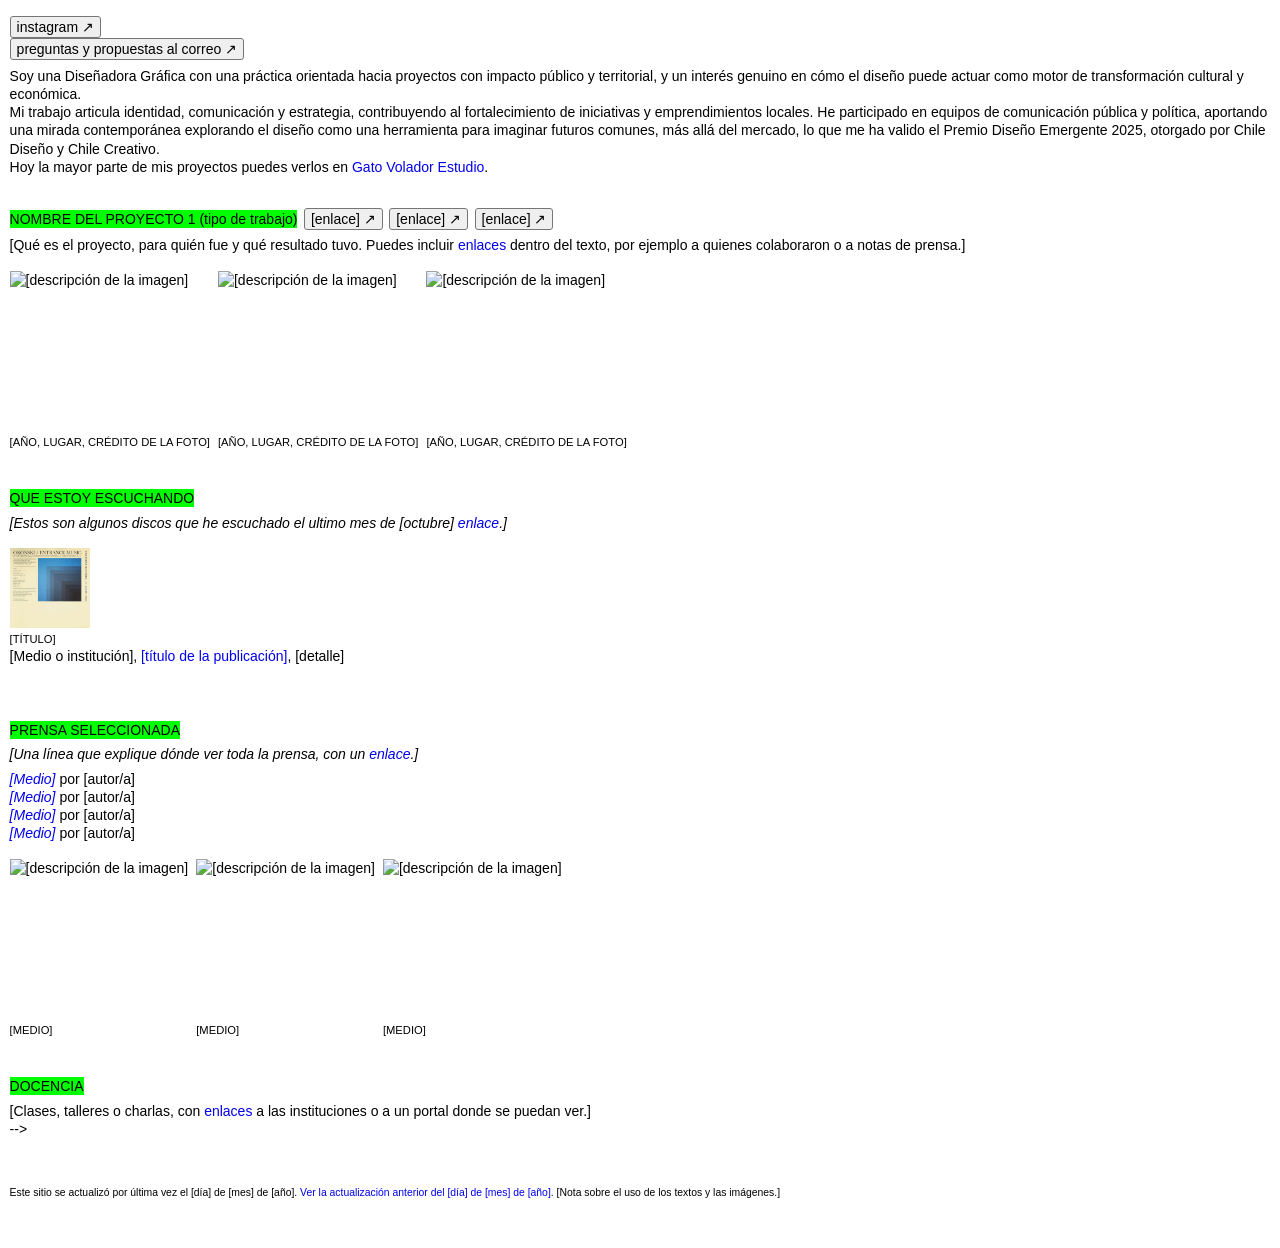
==== commit 9198c50b: "caro santiago v01" ====
--- a/index.html
+++ b/index.html
@@ -25,11 +25,10 @@
 
 
   <!-- 1. FILA DE BOTONES -->
-  <ul class="boton">
-    <li><a href="#">portafolio completo ↗</a></li>
-    <li><a href="https://www.instagram.com/">instagram ↗</a></li>
-    <li><a href="mailto:hola@tudominio.cl">hola@tudominio.cl ↗</a></li>
-    <li><a href="#">[otro enlace] ↗</a></li>
+  <ul>
+    <li><a class="boton" href="https://www.instagram.com/carosantiago__/">instagram ↗</a></li>
+    <li><a class="boton" href="mailto:caritossantiago@gmail.com"> preguntas y propuestas al correo ↗</a></li>
+    <!-- <	li><a class="boton" href="#">[otro enlace] ↗</a></li> -->
   </ul>
 
 
@@ -37,10 +36,13 @@
 
     <!-- 2. PRESENTACIÓN -->
     <p>
-      [Quiénes son, qué hacen y desde dónde trabajan, en tres o cuatro frases.]
-      Para una lista completa de trabajos y prensa, mira nuestro
-      <a href="#">portafolio completo</a>. [Otra frase, por ejemplo cómo contactarlas.]
+      Soy una Diseñadora Gráfica con una práctica orientada hacia proyectos con impacto público y territorial, y un interés genuino en cómo el diseño puede actuar como motor de transformación cultural y económica.
+	  <br>
+	  Mi trabajo articula identidad, comunicación y estrategia, contribuyendo al fortalecimiento de iniciativas y emprendimientos locales. He participado en equipos de comunicación pública y política, aportando una mirada contemporánea explorando el diseño como una herramienta para imaginar futuros comunes, más allá del mercado, lo que me ha valido el Premio Diseño Emergente 2025, otorgado por Chile Diseño y Chile Creativo.
+	  <br>
+	  Hoy la mayor parte de mis proyectos puedes verlos en <a href="#">Gato Volador Estudio</a>. 
     </p>
+
 
 
     <!-- 3. PROYECTOS
@@ -65,64 +67,21 @@
       </div>
     </article>
 
-    <article class="proyecto">
-      <div class="cabecera">
-        <h3>Nombre del proyecto 2 <span>(tipo de trabajo)</span></h3>
-        <a class="boton" href="#">[enlace] ↗</a>
-        <a class="boton" href="#">[enlace] ↗</a>
-        <a class="boton" href="#">[enlace] ↗</a>
-      </div>
-      <p>[Texto del proyecto. Puedes escribir más de un párrafo.]</p>
-      <div class="imagenes">
-        <figure><img src="img/imagen-ejemplo.svg" alt="[descripción de la imagen]"><figcaption>[crédito de las imágenes]</figcaption></figure>
-        <figure><img src="img/imagen-ejemplo.svg" alt="[descripción de la imagen]"></figure>
-        <figure><img src="img/imagen-ejemplo.svg" alt="[descripción de la imagen]"></figure>
-      </div>
-    </article>
-
-    <article class="proyecto">
-      <div class="cabecera">
-        <h3>Nombre del proyecto 3 <span>(tipo de trabajo)</span></h3>
-        <a class="boton" href="#">[enlace] ↗</a>
-      </div>
-      <p>[Texto del proyecto.]</p>
-      <div class="imagenes">
-        <figure><img src="img/imagen-ejemplo.svg" alt="[descripción de la imagen]"><figcaption>[año, lugar, crédito de la foto]</figcaption></figure>
-        <figure><img src="img/imagen-ejemplo.svg" alt="[descripción de la imagen]"><figcaption>[año, lugar, crédito de la foto]</figcaption></figure>
-        <figure><img src="img/imagen-ejemplo.svg" alt="[descripción de la imagen]"><figcaption>[año, lugar, crédito de la foto]</figcaption></figure>
-      </div>
-    </article>
-
-    <article class="proyecto">
-      <div class="cabecera">
-        <h3>Nombre del proyecto 4 <span>(tipo de trabajo)</span></h3>
-        <a class="boton" href="#">[enlace] ↗</a>
-      </div>
-      <p>[Texto del proyecto.]</p>
-      <div class="imagenes">
-        <figure><img src="img/imagen-ejemplo.svg" alt="[descripción de la imagen]"><figcaption>[crédito de las imágenes]</figcaption></figure>
-        <figure><img src="img/imagen-ejemplo.svg" alt="[descripción de la imagen]"></figure>
-        <figure><img src="img/imagen-ejemplo.svg" alt="[descripción de la imagen]"><figcaption>[año, lugar, crédito de la foto]</figcaption></figure>
-      </div>
-    </article>
+   
 
 
     <!-- 4. SECCIONES DE LISTA: una lista con viñetas y, debajo, una fila de imágenes.
          Para agregar un elemento a la lista, copia una línea <li>. -->
 
     <section>
-      <h2>Publicaciones seleccionadas</h2>
-      <p><em>[Una línea que explique dónde ver la lista completa, con un <a href="#">enlace</a>.]</em></p>
+      <h2>Que estoy escuchando</h2>
+      <p><em>[Estos son algunos discos que he escuchado el ultimo mes de [octubre] <a href="#">enlace</a>.]</em></p>
       <ul>
-        <li>[Medio o institución], <a href="#">[título de la publicación]</a>, [detalle]</li>
-        <li>[Medio o institución], <a href="#">[título de la publicación]</a>, [detalle]</li>
-        <li>[Medio o institución], <a href="#">[título de la publicación]</a>, [detalle]</li>
-        <li>[Medio o institución], <a href="#">[título de la publicación]</a>, [detalle]</li>
+        <li><figure><img class="media" src="img/entrance music.jpg" alt="[Entrance Music Cover Art]"><figcaption>[título]</figcaption></figure> [Medio o institución], <a href="#">[título de la publicación]</a>, [detalle]</li>
       </ul>
       <div class="imagenes">
-        <figure><img src="img/imagen-ejemplo.svg" alt="[descripción de la imagen]"><figcaption>[título]</figcaption></figure>
-        <figure><img src="img/imagen-ejemplo.svg" alt="[descripción de la imagen]"><figcaption>[título]</figcaption></figure>
-        <figure><img src="img/imagen-ejemplo.svg" alt="[descripción de la imagen]"><figcaption>[título]</figcaption></figure>
+        
+      
       </div>
     </section>
 
@@ -142,14 +101,6 @@
       </div>
     </section>
 
-    <section>
-      <h2>Comentarios seleccionados</h2>
-      <ul>
-        <li>“[Cita corta de un cliente o de un medio.]” — <em>[quién lo dijo]</em></li>
-        <li>“[Cita corta de un cliente o de un medio.]” — <em>[quién lo dijo]</em></li>
-        <li>“[Cita corta de un cliente o de un medio.]” — <em>[quién lo dijo]</em></li>
-      </ul>
-    </section>
 
     <section>
       <h2>Docencia</h2>
@@ -157,9 +108,10 @@
         [Clases, talleres o charlas, con <a href="#">enlaces</a> a las instituciones
         o a un portal donde se puedan ver.]
       </p>
-    </section>
-
+	  
+    </section> -->
   </main>
+  
 
 
   <!-- 5. NOTA FINAL
--- a/style.css
+++ b/style.css
@@ -0,0 +1,227 @@
+/* ==========================================================
+   ESTILOS DE GATO VOLADOR
+   Inspirado en el aspecto de mindyseu.com: casi no hay diseño
+   "agregado". Se ve como una página básica, con muy pocos
+   toques (títulos resaltados, botones grises, fotos en fila).
+
+   Léelo de arriba hacia abajo: primero las decisiones
+   (variables) y después cómo se aplican a cada parte.
+   ========================================================== */
+
+
+/* 1. VARIABLES
+   Aquí viven todas las decisiones de diseño.
+   Si cambias un valor, cambia en todo el sitio. */
+:root {
+  --fondo: #ffffff;
+  --texto: #000000;
+  --enlace: #0000ee;           /* el azul clásico de los enlaces */
+  --resaltado: #00ff00;        /* el verde de los títulos */
+
+  --boton-fondo: #efefef;      /* gris de los botones */
+  --boton-borde: #767676;
+
+  --fuente: Arial Narrow, Helvetica, sans-serif;
+
+  /* Tamaños de texto: solo tres */
+  --tamano-base: 0.875rem;     /* texto normal (14px) */
+  --tamano-chico: 0.7rem;      /* pies de foto */
+  --tamano-mini: 0.65rem;      /* nota final */
+
+  --ancho: none;               /* "none" = ocupa todo el ancho, como el sitio de referencia.
+                                  Para limitar el ancho del texto prueba con 60rem. */
+  --margen: 0.6rem;            /* espacio a los lados */
+  --alto-imagen: 10rem;        /* todas las fotos tienen la misma altura */
+}
+
+
+/* 2. BASE
+   Estilos generales para toda la página. */
+body {
+  background: var(--fondo);
+  color: var(--texto);
+  font-family: var(--fuente);
+  font-size: var(--tamano-base);
+  line-height: 1.3;
+
+  max-width: var(--ancho);
+  margin: 0;
+  padding: var(--margen) var(--margen) 3rem;
+}
+
+p {
+  margin: 0.4rem 0 0;
+}
+
+
+/* 3. TÍTULOS
+   Los tres niveles se ven igual: texto normal, en mayúsculas,
+   con fondo verde que solo cubre el texto. */
+h1,
+h2,
+h3 {
+  display: block;
+  width: fit-content;          /* el verde se ajusta al largo del texto */
+  background: var(--resaltado);
+  font-size: var(--tamano-base);
+  font-weight: normal;
+  text-transform: uppercase;
+  margin: 0;
+}
+
+h1 {
+  margin-bottom: 0.6rem;
+}
+
+h2 {
+  margin: 2.5rem 0 0.4rem;
+}
+
+/* El tipo de trabajo, entre paréntesis dentro del título, queda en minúsculas */
+h3 span {
+  text-transform: none;
+}
+
+
+/* 4. ENLACES
+   Azules y subrayados. */
+a {
+  color: var(--enlace);
+  text-decoration: none;
+}
+
+a:hover {
+  text-decoration: none;
+}
+
+/* Cuando se navega con teclado, el enlace activo se ve claramente */
+a:focus-visible {
+  outline: 2px solid var(--enlace);
+  outline-offset: 2px;
+}
+
+
+/* 5. BOTONES
+   Los enlaces del menú y los de cada proyecto se ven como botones grises.
+   Para convertir cualquier enlace en botón, agrégale class="boton". */
+.enlaces a,
+.boton {
+  display: inline-block;
+  background: var(--boton-fondo);
+  border: 1px solid var(--boton-borde);
+  border-radius: 3px;
+  padding: 1px 6px;
+  color: var(--texto);
+  font: inherit;               /* misma letra y tamaño que el texto de alrededor */
+  text-decoration: none;
+}
+
+.enlaces a:hover,
+.boton:hover {
+  background: #e5e5e5;
+  border-color: #4f4f4f;
+}
+
+.enlaces a:active,
+.boton:active {
+  background: #f5f5f5;
+  border-color: var(--boton-borde);
+}
+
+/* Menú: la lista se muestra en una fila, sin viñetas.
+   IMPORTANTE: esta regla es la que convierte la lista en botones en fila.
+   Si la borras, el menú vuelve a verse como lista con viñetas. */
+.enlaces {
+  display: flex;
+  flex-wrap: wrap;
+  gap: 0.5rem;
+  list-style: none;
+  margin: 0;
+  padding: 0;
+}
+
+
+/* 6. PROYECTOS
+   Cada proyecto: una fila con título y botones, un párrafo y una fila de fotos. */
+.proyecto {
+  margin-top: 2rem;
+}
+
+.cabecera {
+  display: flex;
+  flex-wrap: wrap;
+  align-items: center;
+  gap: 0.25rem 0.4rem;
+}
+
+
+/* 7. IMÁGENES
+   Fotos en fila, todas de la misma altura, con poco espacio entre ellas.
+   Cuando no caben en la pantalla, pasan a la línea siguiente. */
+
+
+
+.imagenes {
+  display: flex;
+  flex-wrap: wrap;
+  align-items: flex-start;
+  gap: 1rem 0.5rem;
+  margin-top: 1rem;
+}
+
+figure {
+  margin: 0;
+}
+
+img {
+  display: block;
+  height: var(--alto-imagen);
+  width: auto;
+}
+
+.media {
+  display: flex;
+  flex-wrap: wrap;
+  align-items: flex-start;
+  gap: 1rem 0.5rem;
+  margin-top: 1rem;
+  max-height: 5rem;
+  max-width: fit-content;
+}
+
+figcaption {
+  font-size: var(--tamano-chico);
+  text-transform: uppercase;
+  margin-top: 0.25rem;
+}
+
+
+/* 8. LISTAS
+   Con viñetas, compactas. */
+ul {
+  list-style: none;
+  margin: 0.4rem 0 ;
+  padding-left: 0rem;
+  
+}
+
+
+/* 9. PIE DE PÁGINA */
+footer {
+  margin-top: 3rem;
+  font-size: var(--tamano-mini);
+}
+
+
+/* 10. CELULARES
+   En pantallas angostas, las fotos ocupan todo el ancho. */
+@media (max-width: 40rem) {
+  figure {
+    width: 100%;
+  }
+
+  img {
+    width: 100%;
+    height: auto;
+  }
+}
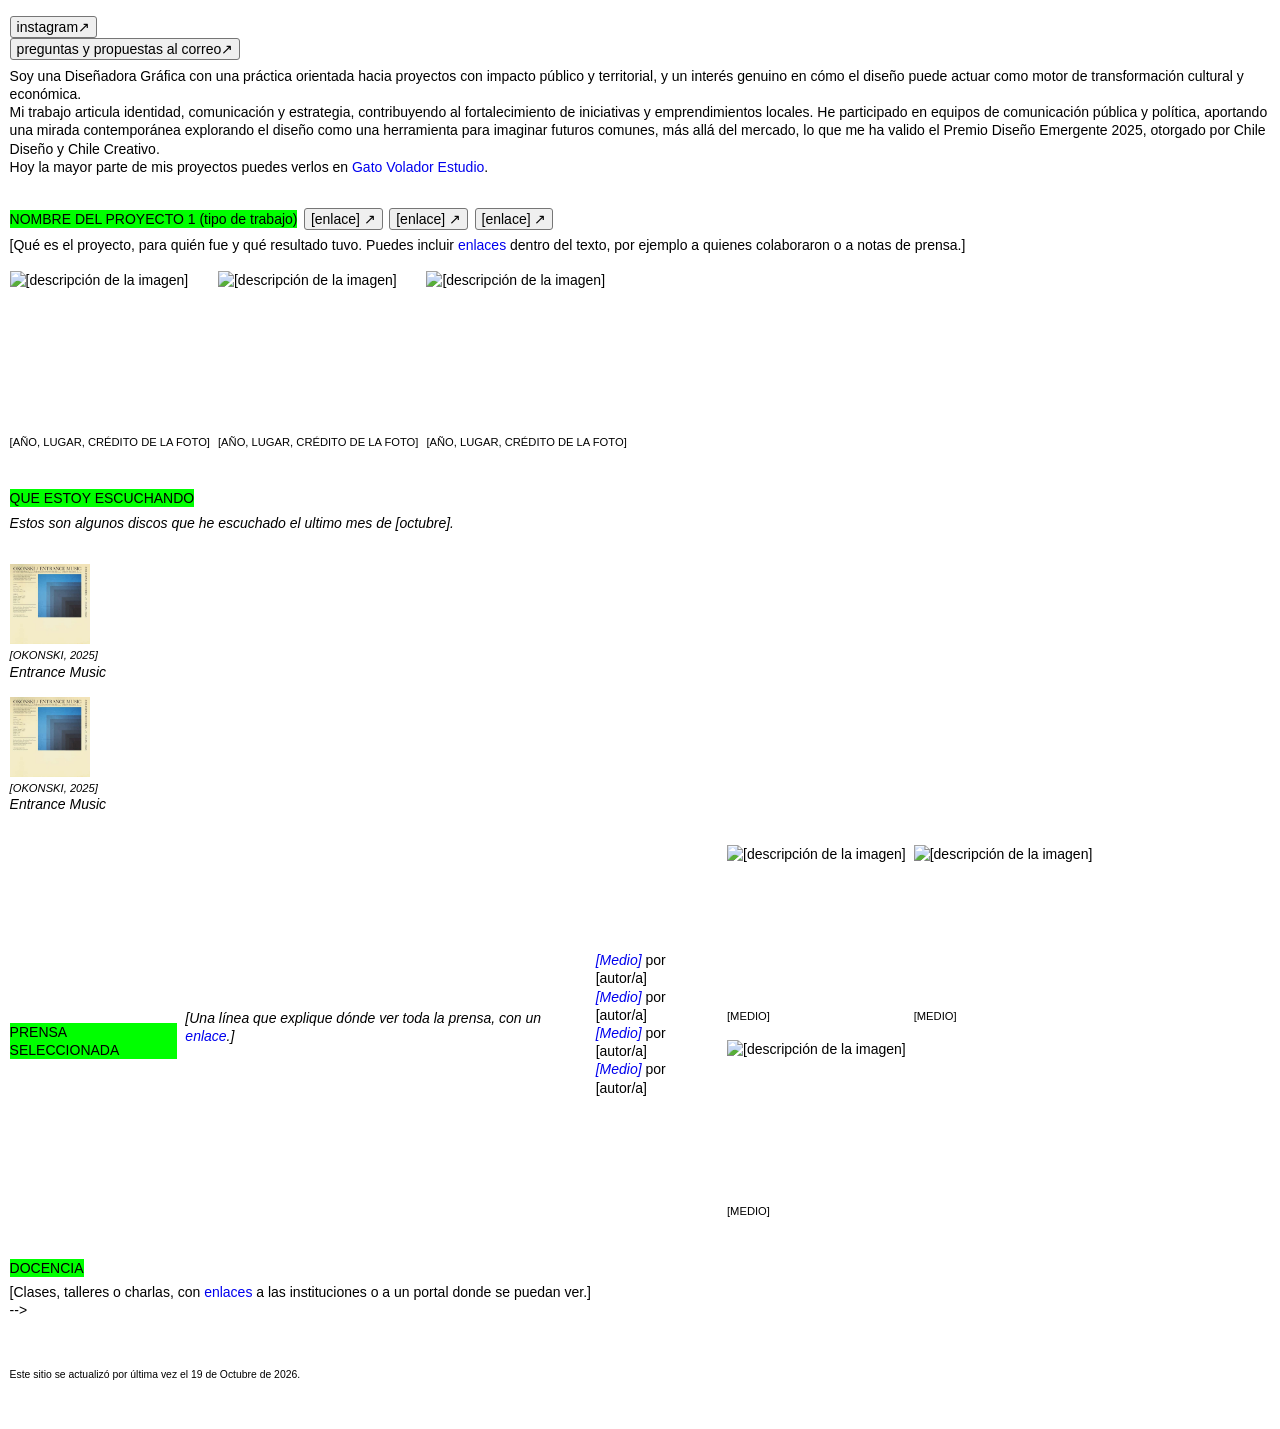
==== commit 1cb63e63: "CAROSANTIAGO.CL V1.1" ====
--- a/index.html
+++ b/index.html
@@ -3,8 +3,8 @@
 <head>
   <meta charset="utf-8">
   <meta name="viewport" content="width=device-width, initial-scale=1">
-  <title>Gato Volador</title>
-  <meta name="description" content="[Una frase que explique qué hace Gato Volador]">
+  <title>Caro Santiago</title>
+  <meta name="description" content="Diseñadora Gráfica">
 
   <!-- Conecta el archivo de estilos -->
   <link rel="stylesheet" href="style.css">
@@ -26,8 +26,8 @@
 
   <!-- 1. FILA DE BOTONES -->
   <ul>
-    <li><a class="boton" href="https://www.instagram.com/carosantiago__/">instagram ↗</a></li>
-    <li><a class="boton" href="mailto:caritossantiago@gmail.com"> preguntas y propuestas al correo ↗</a></li>
+    <li><a class="boton" href="https://www.instagram.com/carosantiago__/">instagram↗ </a></li>
+    <li><a class="boton" href="mailto:caritossantiago@gmail.com"> preguntas y propuestas al correo↗</a></li>
     <!-- <	li><a class="boton" href="#">[otro enlace] ↗</a></li> -->
   </ul>
 
@@ -75,17 +75,24 @@
 
     <section>
       <h2>Que estoy escuchando</h2>
-      <p><em>[Estos son algunos discos que he escuchado el ultimo mes de [octubre] <a href="#">enlace</a>.]</em></p>
-      <ul>
-        <li><figure><img class="media" src="img/entrance music.jpg" alt="[Entrance Music Cover Art]"><figcaption>[título]</figcaption></figure> [Medio o institución], <a href="#">[título de la publicación]</a>, [detalle]</li>
-      </ul>
-      <div class="imagenes">
+      <p><em>Estos son algunos discos que he escuchado el ultimo mes de [octubre].
+		<div class="media">
+			<div class="media-item">
+			<figure><img class="thumbnail" src="img/entrance music.jpg" alt="[Entrance Music Cover Art">
+				<figcaption>[Okonski, 2025]</figcaption></figure> Entrance Music
+		    </div>
+			<div class="media-item">
+			<figure><img class="thumbnail" src="img/entrance music.jpg" alt="[Entrance Music Cover Art">
+				<figcaption>[Okonski, 2025]</figcaption></figure> Entrance Music
+		    </div>
+		</div>
+	  </em></p>
         
       
       </div>
     </section>
 
-    <section>
+    <section class="media">
       <h2>Prensa seleccionada</h2>
       <p><em>[Una línea que explique dónde ver toda la prensa, con un <a href="#">enlace</a>.]</em></p>
       <ul>
@@ -119,9 +126,7 @@
        (puedes guardar copias en una carpeta "archivo"). -->
   <footer>
     <p>
-      Este sitio se actualizó por última vez el [día] de [mes] de [año].
-      <a href="archivo/index-[fecha].html">Ver la actualización anterior del [día] de [mes] de [año]</a>.
-      [Nota sobre el uso de los textos y las imágenes.]
+      Este sitio se actualizó por última vez el 19 de Octubre de 2026. 
     </p>
   </footer>
 
--- a/style.css
+++ b/style.css
@@ -21,7 +21,7 @@
   --boton-fondo: #efefef;      /* gris de los botones */
   --boton-borde: #767676;
 
-  --fuente: Arial Narrow, Helvetica, sans-serif;
+  --fuente: Arial W05 Narrow, Helvetica, sans-serif;
 
   /* Tamaños de texto: solo tres */
   --tamano-base: 0.875rem;     /* texto normal (14px) */
@@ -160,7 +160,6 @@
    Cuando no caben en la pantalla, pasan a la línea siguiente. */
 
 
-
 .imagenes {
   display: flex;
   flex-wrap: wrap;
@@ -179,7 +178,7 @@
   width: auto;
 }
 
-.media {
+.thumbnail {
   display: flex;
   flex-wrap: wrap;
   align-items: flex-start;
@@ -188,6 +187,8 @@
   max-height: 5rem;
   max-width: fit-content;
 }
+
+
 
 figcaption {
   font-size: var(--tamano-chico);
@@ -205,6 +206,19 @@
   
 }
 
+.media {
+  display: flex;
+  flex-wrap:unset;
+  align-items: center;
+  gap: 1rem 0.5rem;
+  margin-top: 1rem;
+}
+
+.media-item {
+  
+
+}
+
 
 /* 9. PIE DE PÁGINA */
 footer {
